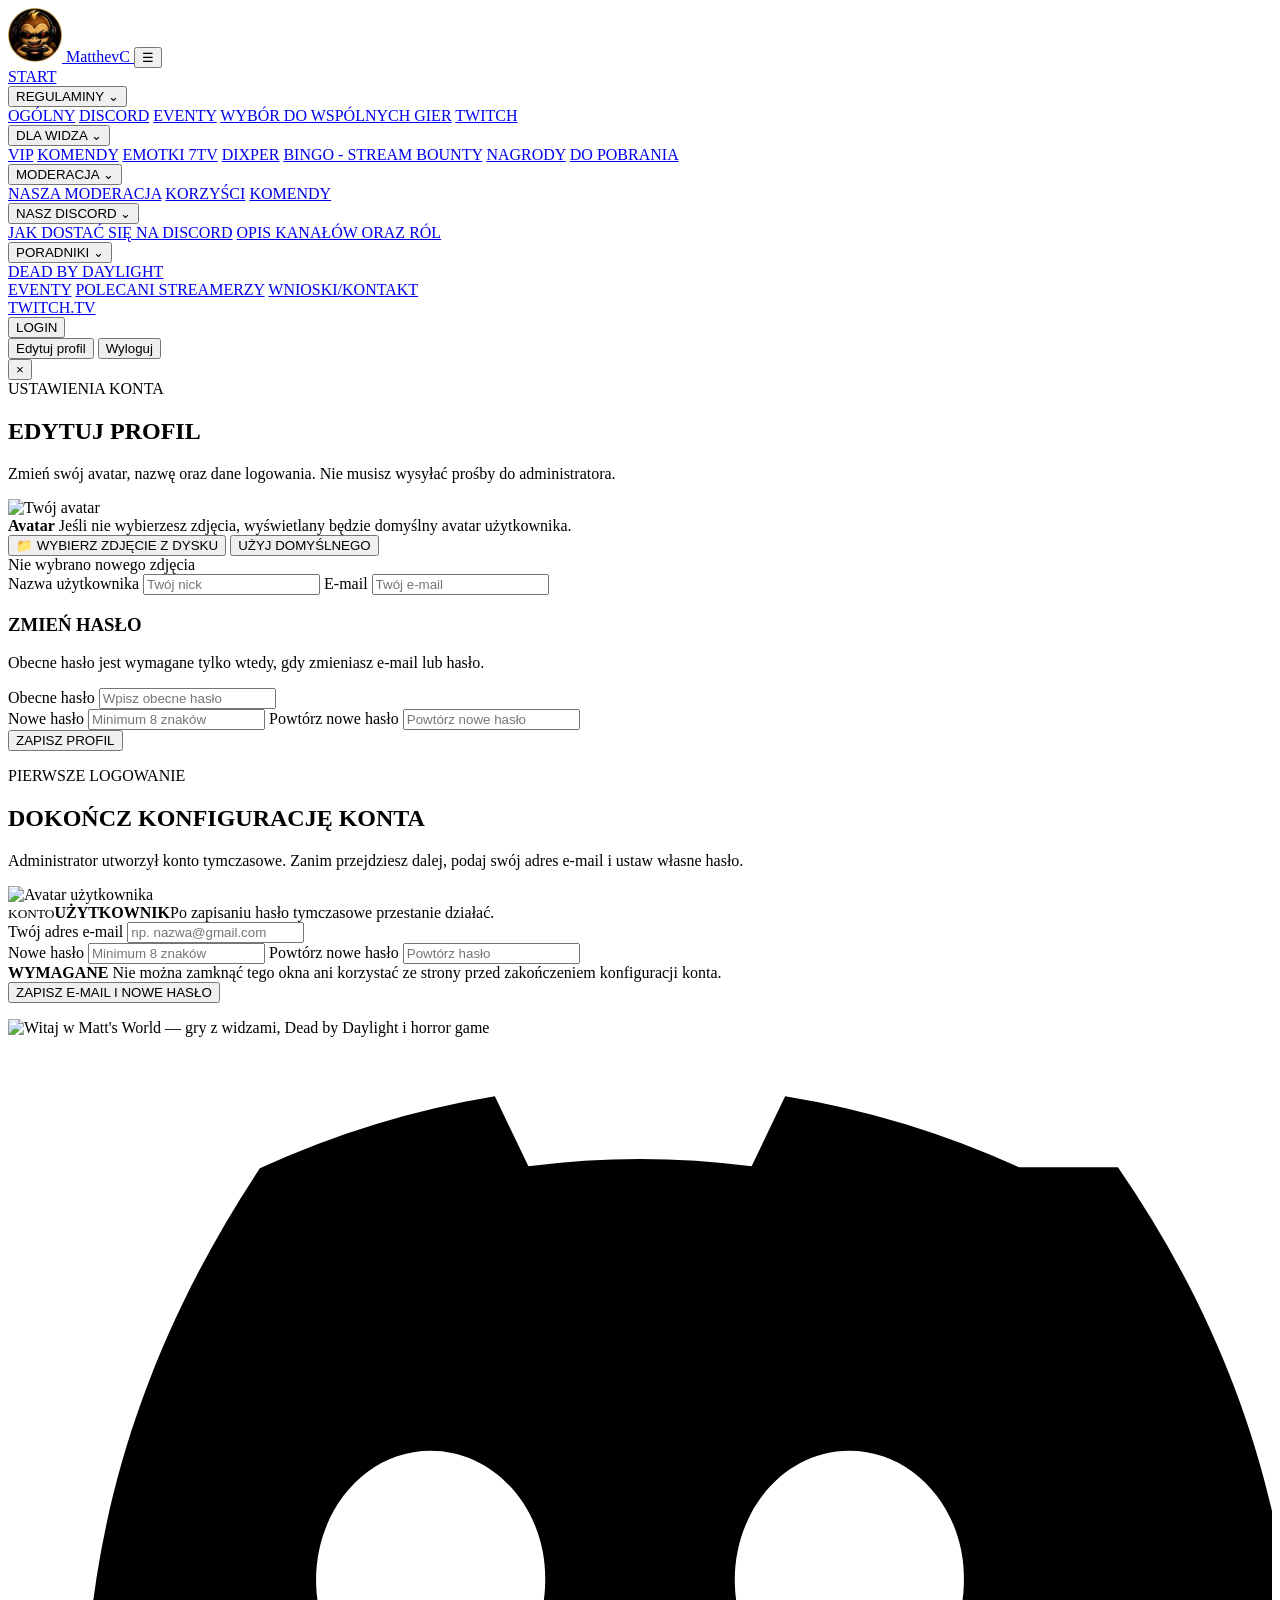
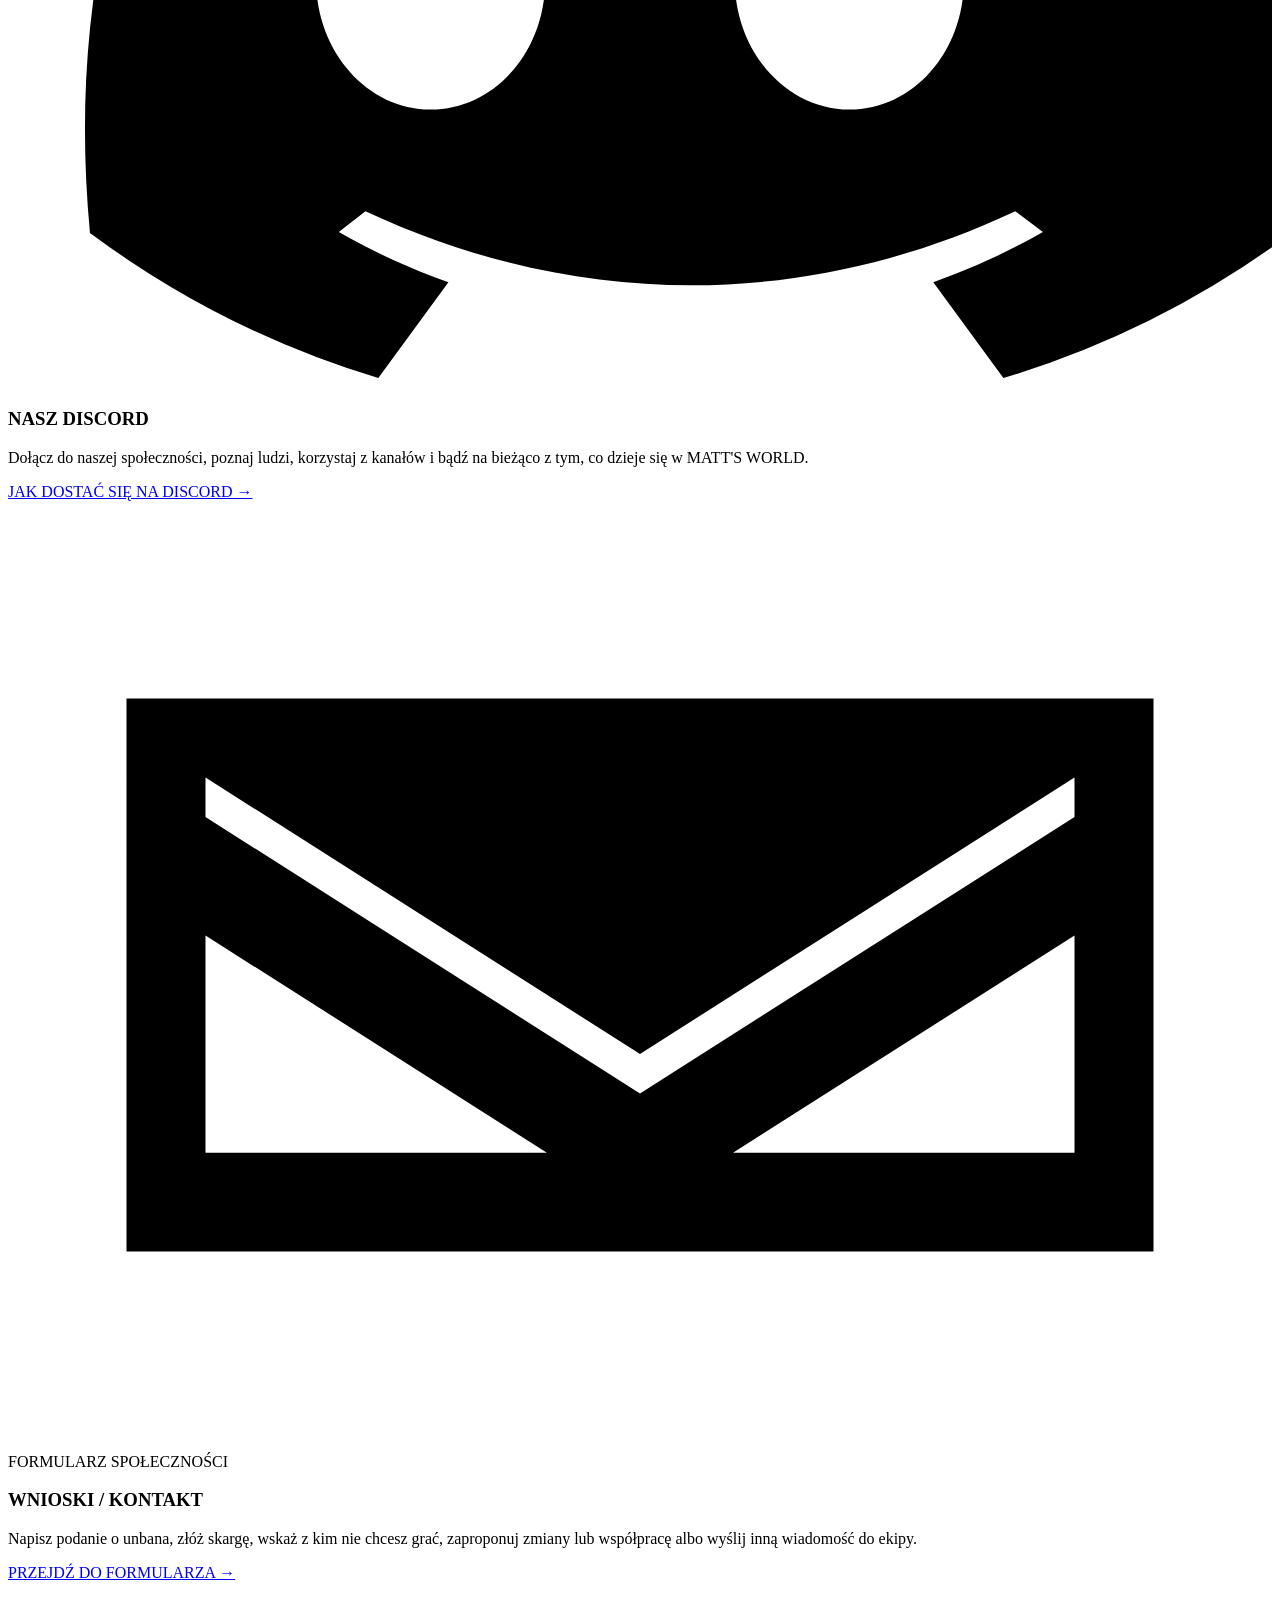
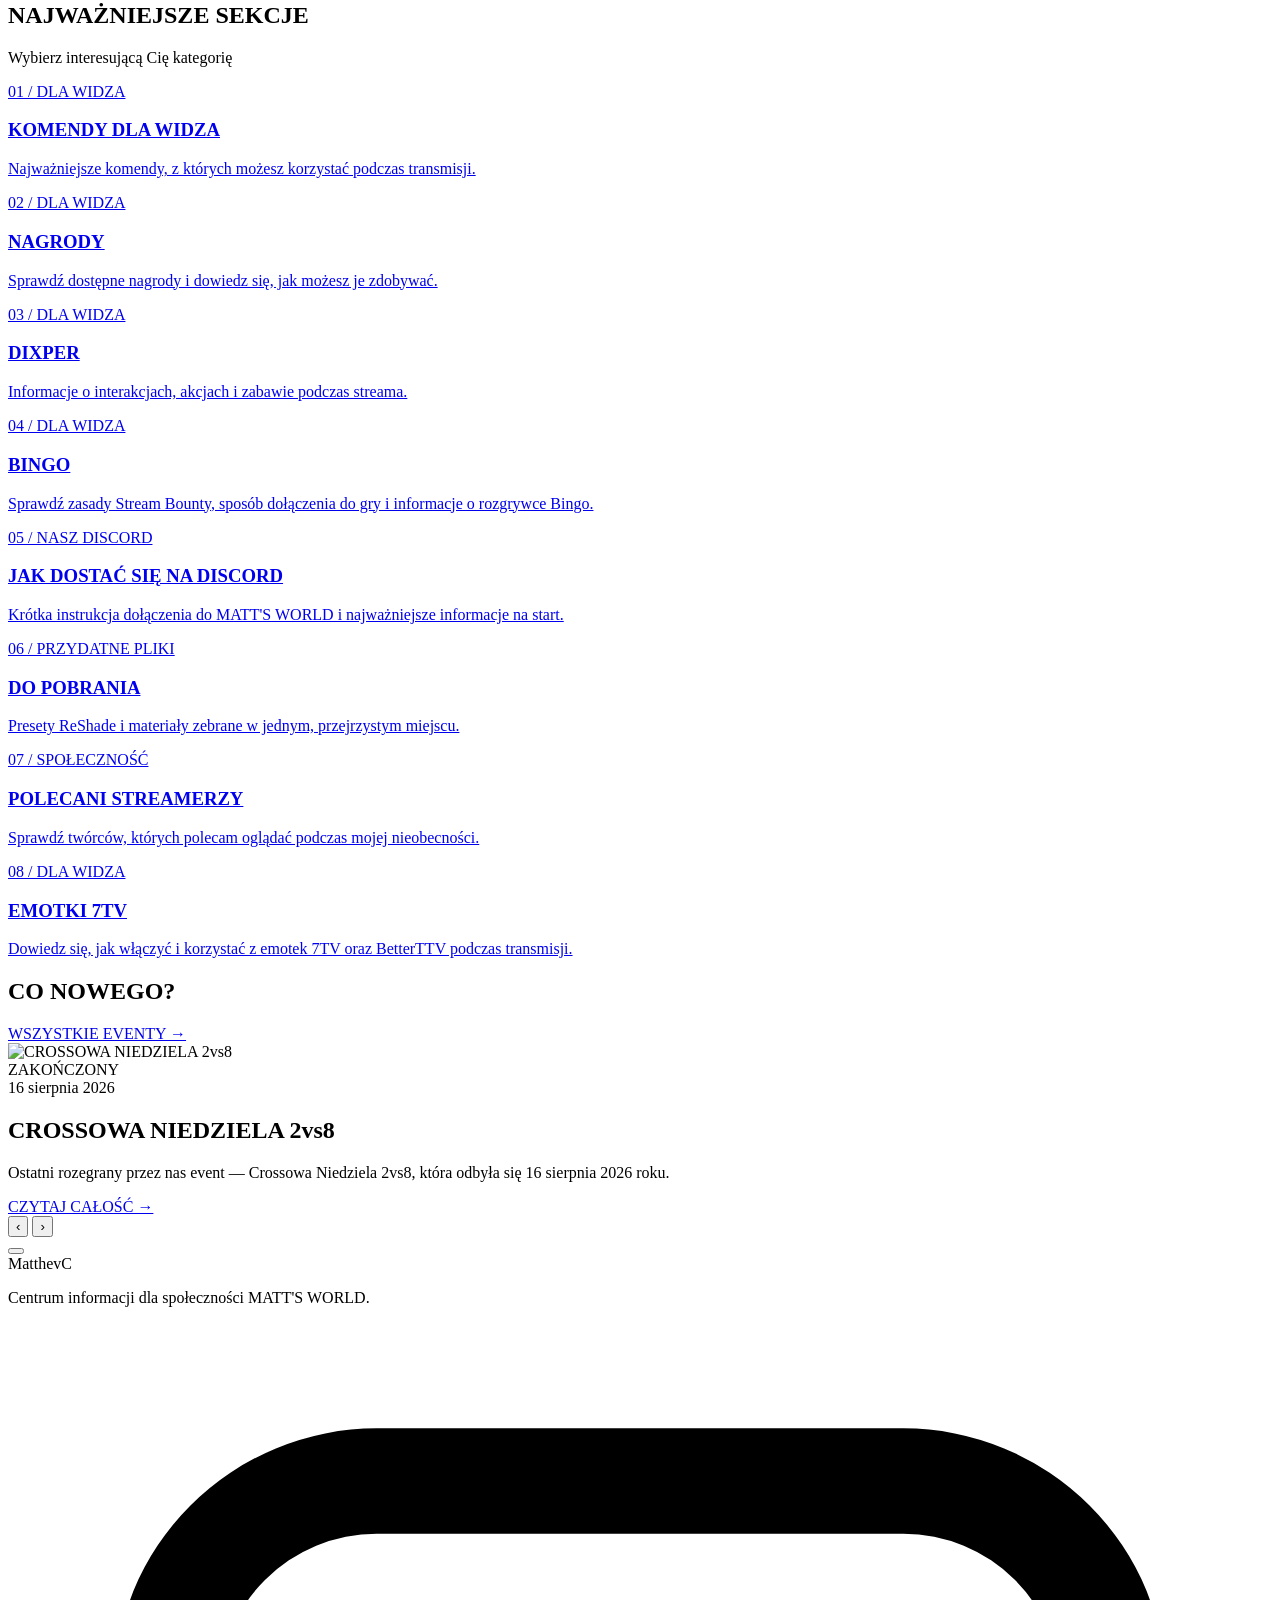
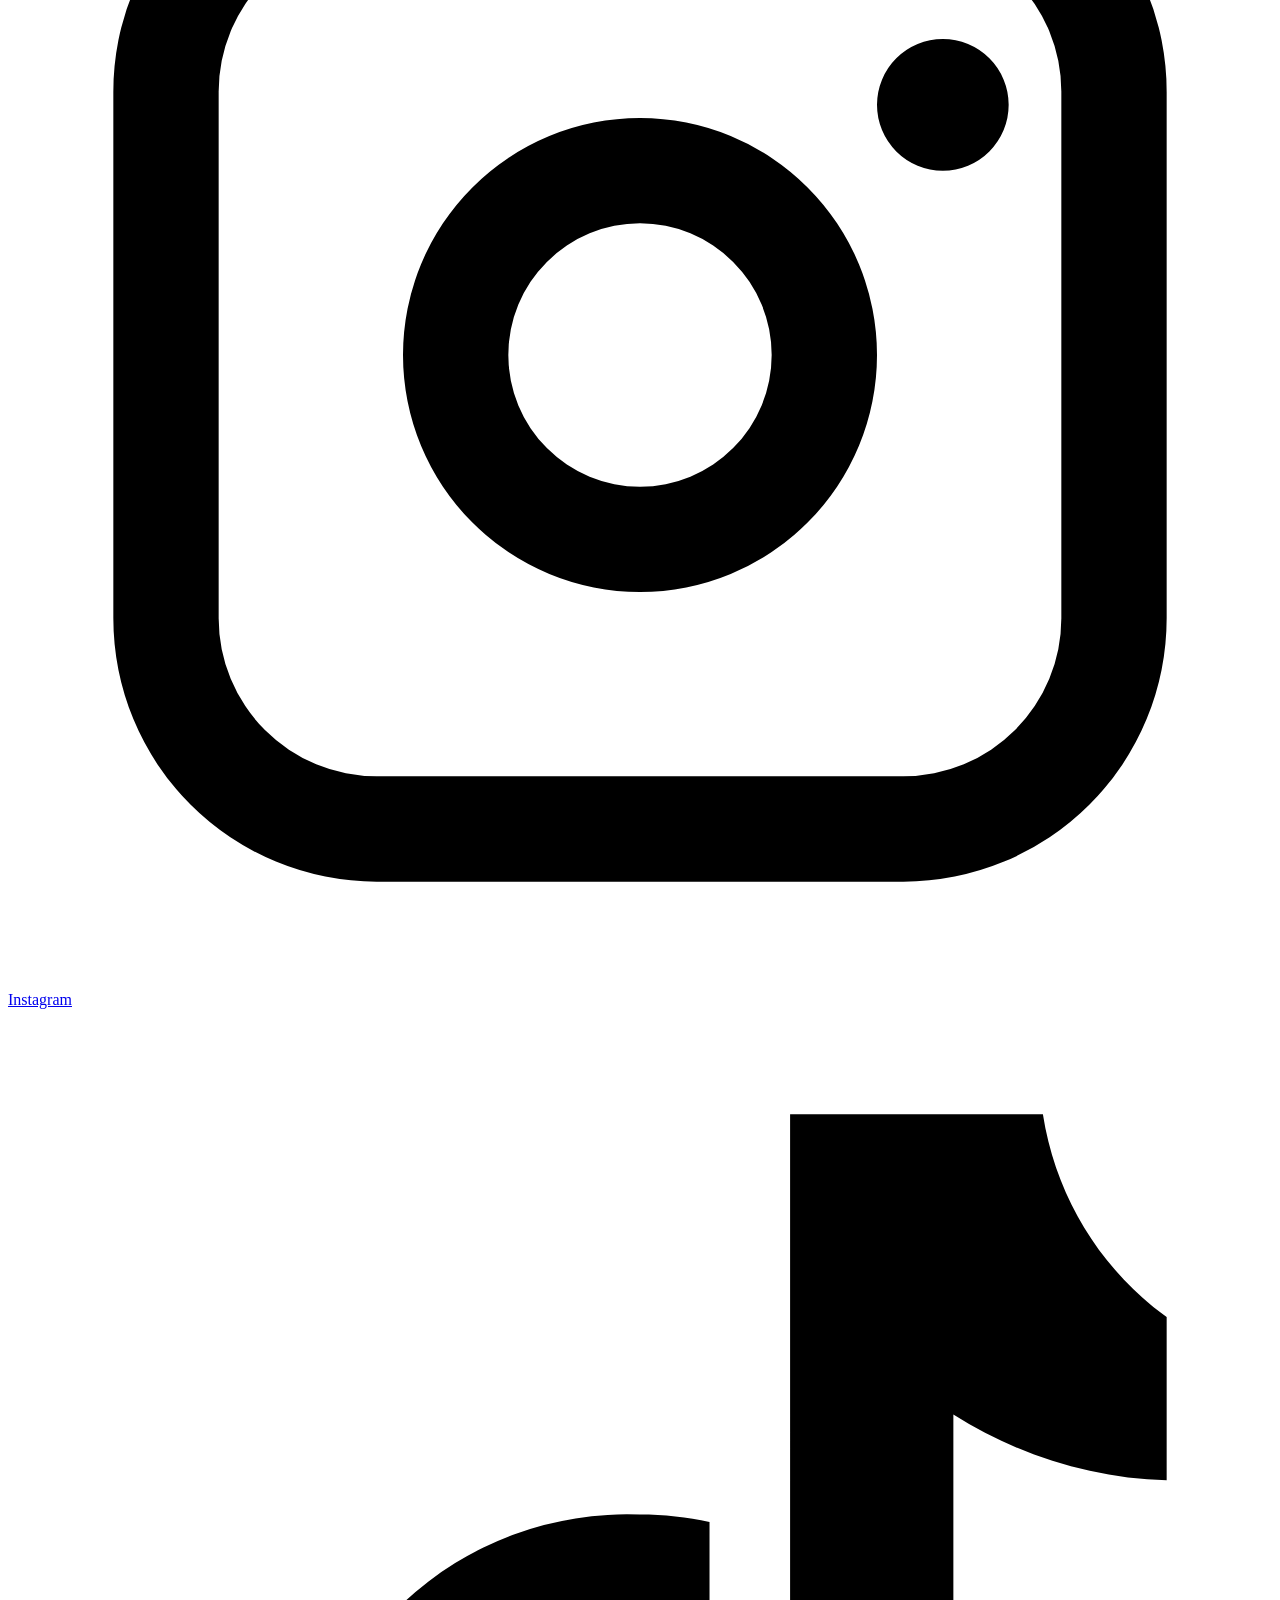
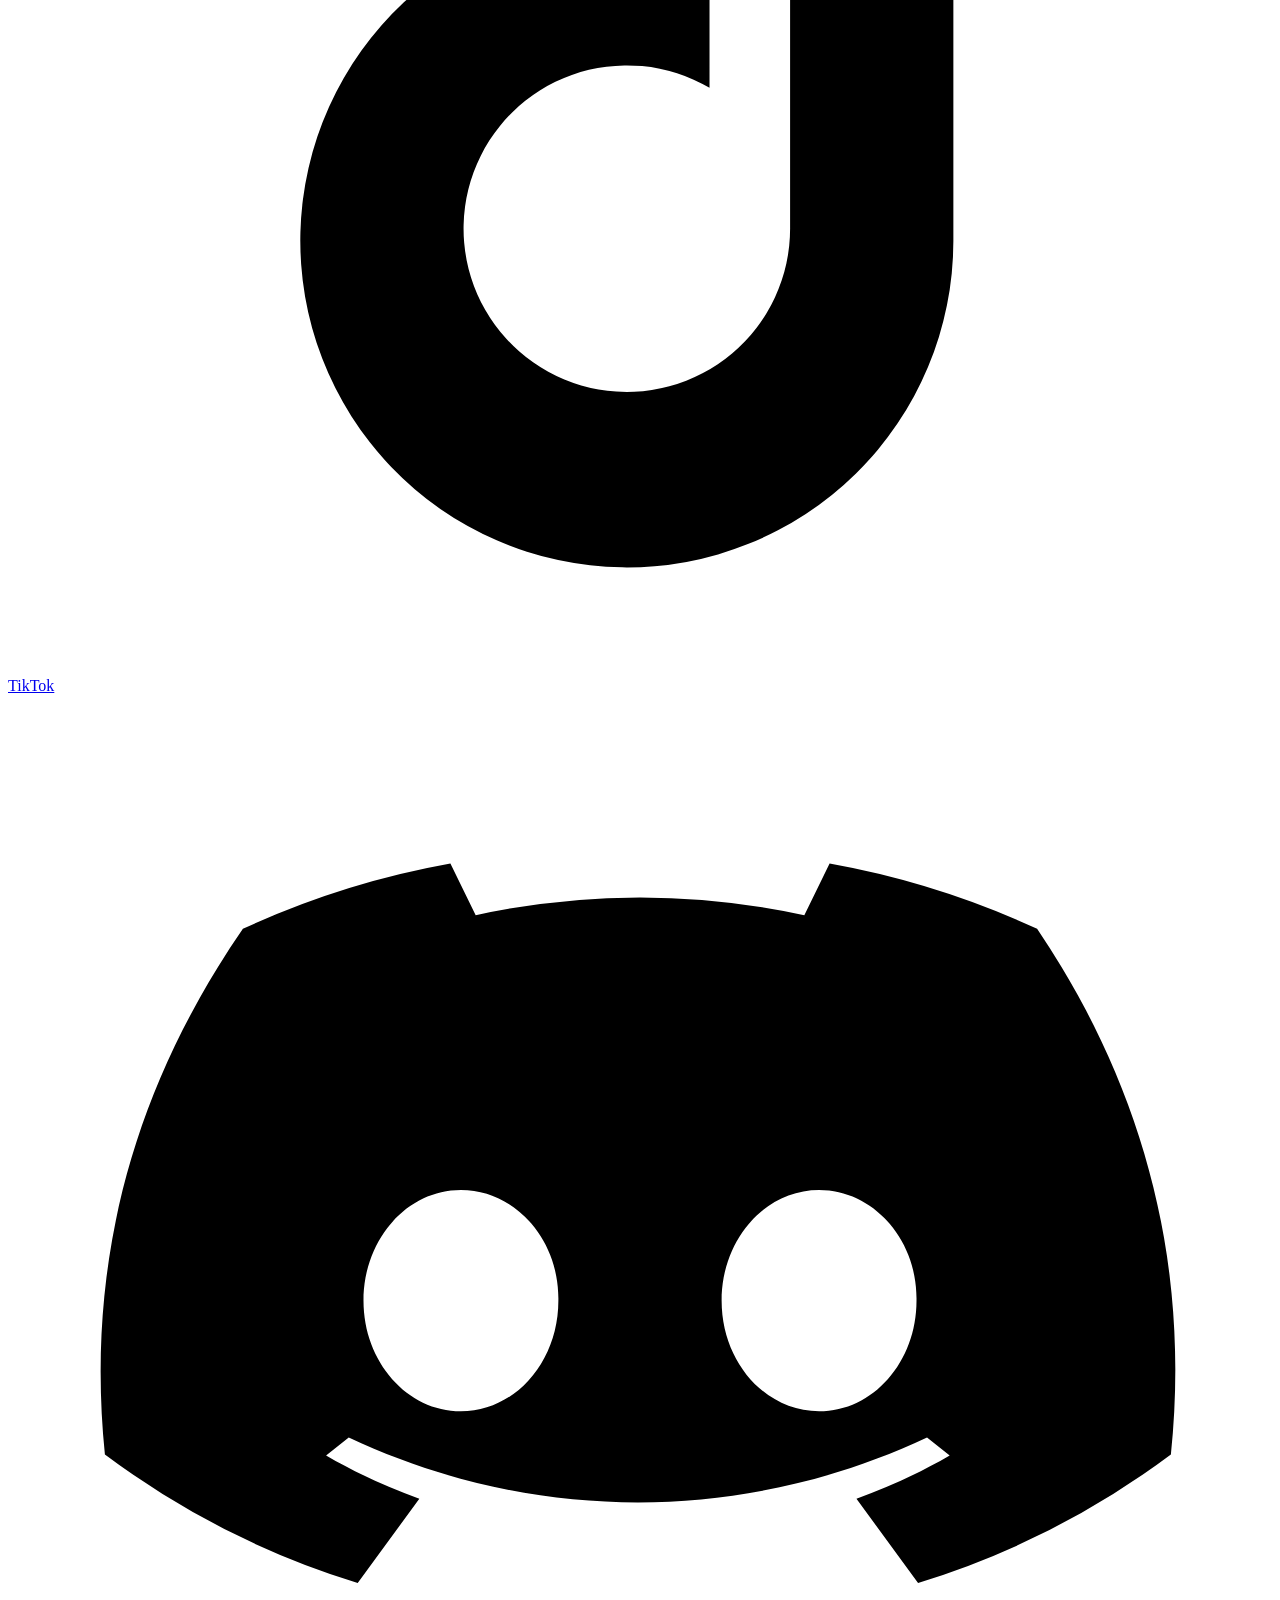
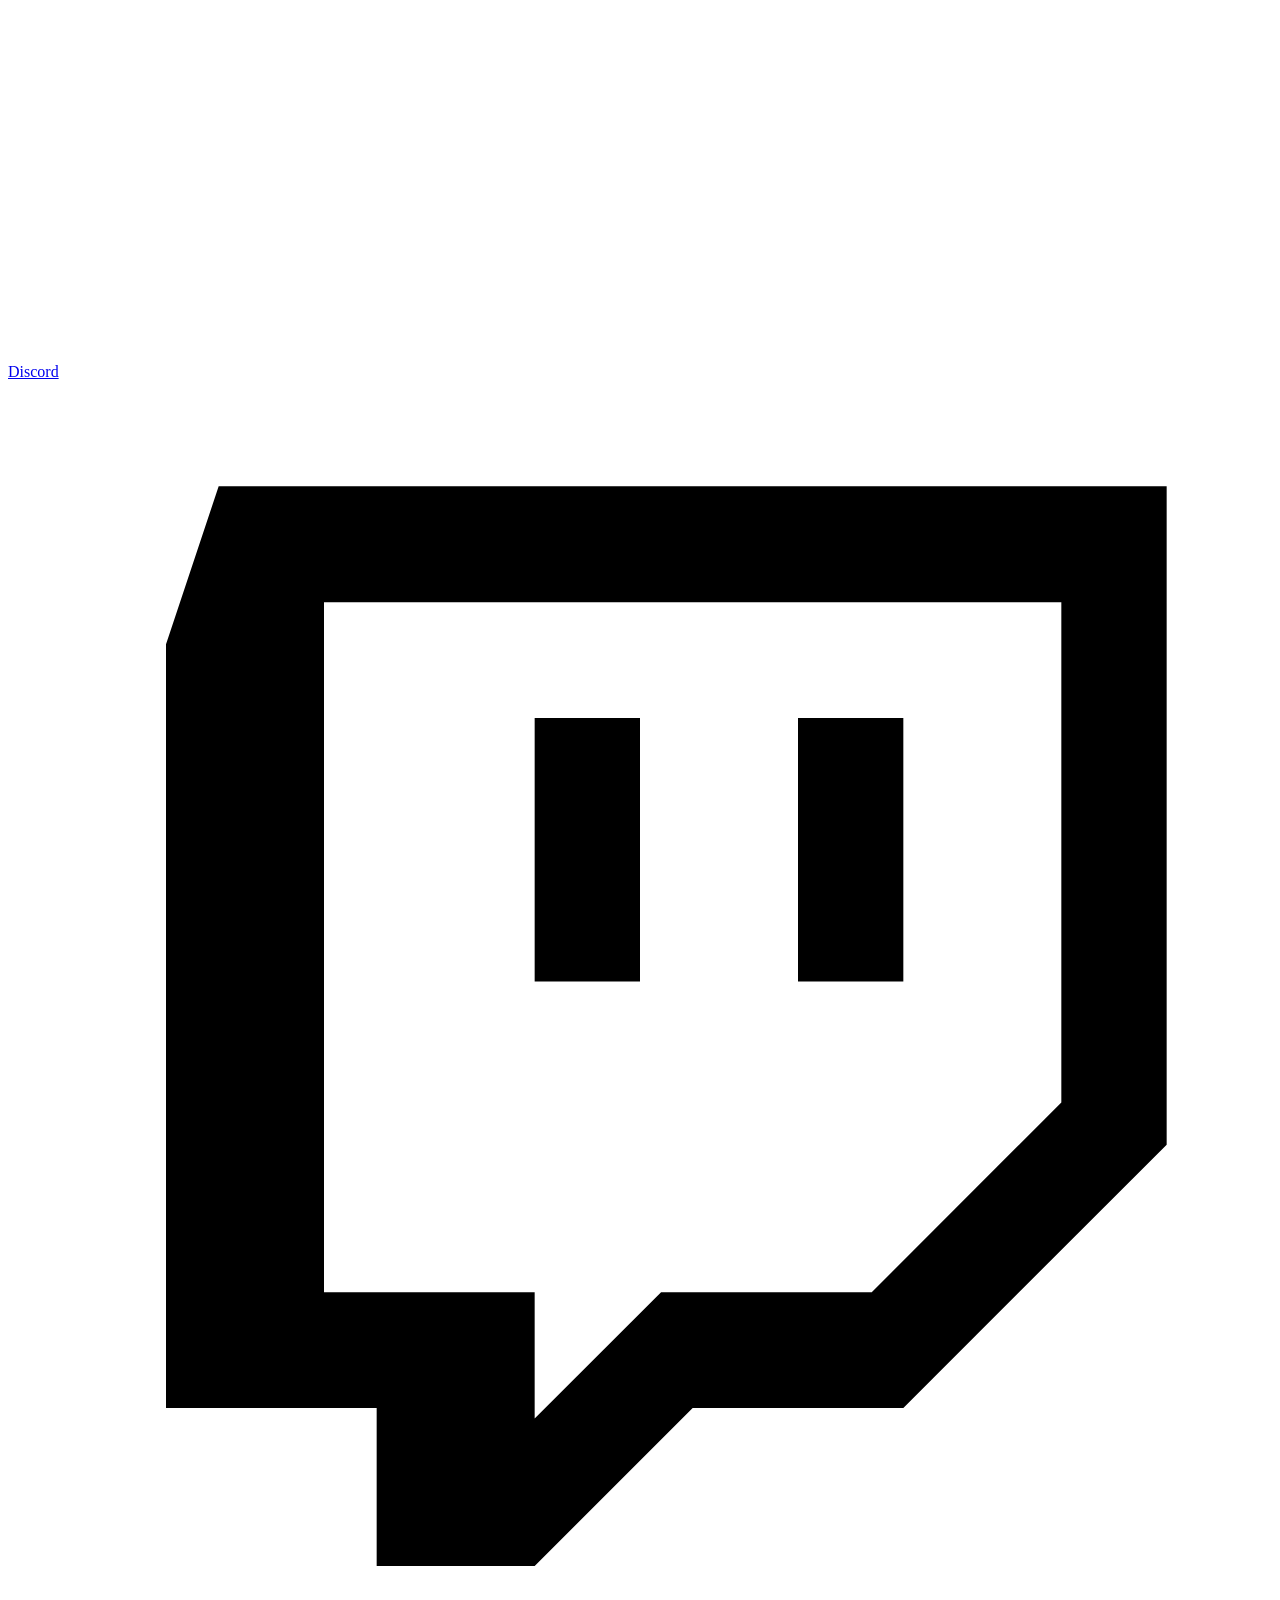
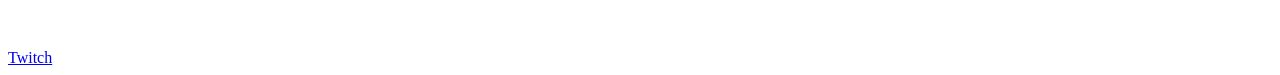
==== index.html @ 82b923d1 "Add files via upload" ====
<!doctype html>
<html lang="pl">
<head>
  <meta charset="utf-8">
  <meta name="viewport" content="width=device-width, initial-scale=1">
  <meta name="description" content="Oficjalna strona społeczności kanału Twitch. Regulaminy, komendy, VIP, moderacja, Discord i eventy.">
  <title>MatthevC — Centrum społeczności</title>
  <link rel="stylesheet" href="style.css?v=lobby-only-20261103">
<style>
/* MATT KONTAKT 2.3 — licznik nowych wniosków */
.matt-inbox-notification{display:inline-flex;align-items:center;justify-content:center;min-width:19px;height:19px;padding:0 5px;margin-left:7px;border-radius:99px;background:#ed303a;color:#fff;font-size:11px;font-weight:900;line-height:1;box-shadow:0 0 0 2px #161013;vertical-align:middle}
.matt-inbox-notification[hidden]{display:none!important}
[data-matt-suite-center]{position:relative}
</style>
</head>
<body>
  <header class="site-header">
    
    <div class="container header-inner">
      <a class="brand" href="#/">
        <span class="brand-logo-wrap"><img class="brand-logo" src="[data-uri]" alt="MatthevC" width="54" height="54"></span>
        <span class="brand-text">MatthevC</span>
      </a>

      <button class="mobile-menu-btn" id="mobile-menu-btn" aria-label="Otwórz menu">☰</button>

      <nav class="main-nav" id="main-nav">
        <a href="#/">START</a>

        <div class="nav-dropdown">
          <button>REGULAMINY <span>⌄</span></button>
          <div class="dropdown-menu">
            <a href="#/rules/general">OGÓLNY</a>
            <a href="#/rules/discord">DISCORD</a>
            <a href="#/rules/events">EVENTY</a>
            <a href="#/rules/game-picks">WYBÓR DO WSPÓLNYCH GIER</a>
            <a href="#/rules/twitch">TWITCH</a>
          </div>
        </div>

        <div class="nav-dropdown">
          <button>DLA WIDZA <span>⌄</span></button>
          <div class="dropdown-menu">
            <a href="#/viewer/vip">VIP</a>
            <a href="#/viewer/commands">KOMENDY</a>
            <a href="#/viewer/emotes7tv">EMOTKI 7TV</a>
            <a href="#/viewer/dixper">DIXPER</a>
            <a href="#/viewer/bingo">BINGO - STREAM BOUNTY</a>
            <a href="#/viewer/rewards">NAGRODY</a>
            <a href="#/viewer/downloads">DO POBRANIA</a>
          </div>
        </div>

        <div class="nav-dropdown">
          <button>MODERACJA <span>⌄</span></button>
          <div class="dropdown-menu">
            <a href="#/moderator/team">NASZA MODERACJA</a>
            <a href="#/moderator/benefits">KORZYŚCI</a>
            <a href="#/moderator/commands">KOMENDY</a>
          </div>
        </div>

        <div class="nav-dropdown">
          <button>NASZ DISCORD <span>⌄</span></button>
          <div class="dropdown-menu">
            <a href="#/discord/join">JAK DOSTAĆ SIĘ NA DISCORD</a>
            <a href="#/discord/channels">OPIS KANAŁÓW ORAZ RÓL</a>
          </div>
        </div>

        <div class="nav-dropdown">
          <button>PORADNIKI <span>⌄</span></button>
          <div class="dropdown-menu"><a href="#/guides/dbd">DEAD BY DAYLIGHT</a></div>
        </div>
        <a href="#/events">EVENTY</a>
        <a href="#/recommended">POLECANI STREAMERZY</a>
        <a href="#/contact">WNIOSKI/KONTAKT</a>

      </nav>

      <a class="header-cta" id="header-twitch-link" data-site-link="twitchUrl" href="#" target="_blank" rel="noopener"><img class="header-twitch-icon" src="pictures/social/twitch-mark.png" alt="" aria-hidden="true"><span>TWITCH.TV</span></a>
      <div class="header-spacer"></div>
      <div class="user-area">
          <button id="openLogin" class="header-login"><img id="headerUserAvatar" class="header-user-avatar" src="pictures/social/default-avatar.svg" alt="" hidden><span id="headerUserName">LOGIN</span></button>
          <div id="userMenu" class="user-menu">
            <a id="adminLink" style="display:none" href="admin/">Panel administratora</a>
            <button id="editProfileBtn">Edytuj profil</button>
            <button id="adminAuditLogsBtn" type="button" hidden>Logi zmian</button>
            <button id="adminDashboardBtn" type="button" hidden>Dashboard administratora</button>
            <button id="manageAccountsBtn" type="button" hidden>Zarządzaj kontami</button>
            <button id="logoutBtn">Wyloguj</button>
          </div>
        </div>
    </div>
  </header>

  
<div id="profileModal" class="profile-modal">
  <div class="profile-box profile-box-modern">
    <button id="closeProfile" class="profile-close" type="button">×</button>
    <div class="profile-heading">
      <div>
        <span class="profile-kicker">USTAWIENIA KONTA</span>
        <h2>EDYTUJ PROFIL</h2>
        <p>Zmień swój avatar, nazwę oraz dane logowania. Nie musisz wysyłać prośby do administratora.</p>
      </div>
    </div>

    <section class="profile-avatar-section">
      <img id="profileAvatarPreview" class="profile-avatar-preview" src="pictures/social/default-avatar.svg" alt="Twój avatar">
      <div class="profile-avatar-controls">
        <strong>Avatar</strong>
        <span class="profile-help">Jeśli nie wybierzesz zdjęcia, wyświetlany będzie domyślny avatar użytkownika.</span>
        <input id="profileAvatarFile" type="file" accept="image/jpeg,image/png,image/webp,image/gif" hidden>
        <div class="profile-avatar-buttons">
          <button id="profileAvatarPick" type="button" class="profile-secondary-btn">📁 WYBIERZ ZDJĘCIE Z DYSKU</button>
          <button id="profileAvatarRemove" type="button" class="profile-ghost-btn">UŻYJ DOMYŚLNEGO</button>
        </div>
        <span id="profileAvatarName" class="profile-file-name">Nie wybrano nowego zdjęcia</span>
      </div>
    </section>

    <div class="profile-form-grid">
      <label class="profile-field">Nazwa użytkownika
        <input id="profileNewNick" maxlength="32" autocomplete="nickname" placeholder="Twój nick">
      </label>
      <label class="profile-field">E-mail
        <input id="profileNewEmail" type="email" autocomplete="email" placeholder="Twój e-mail">
      </label>
    </div>

    <div class="profile-divider"></div>
    <h3 class="profile-section-title">ZMIEŃ HASŁO</h3>
    <p class="profile-help profile-help-block">Obecne hasło jest wymagane tylko wtedy, gdy zmieniasz e-mail lub hasło.</p>

    <label class="profile-field">Obecne hasło
      <input id="profileCurrentPassword" type="password" autocomplete="current-password" placeholder="Wpisz obecne hasło">
    </label>
    <div class="profile-form-grid">
      <label class="profile-field">Nowe hasło
        <input id="profileNewPassword" type="password" autocomplete="new-password" placeholder="Minimum 8 znaków">
      </label>
      <label class="profile-field">Powtórz nowe hasło
        <input id="profileNewPasswordRepeat" type="password" autocomplete="new-password" placeholder="Powtórz nowe hasło">
      </label>
    </div>

    <button id="saveProfile" class="profile-save-btn" type="button">ZAPISZ PROFIL</button>
    <p id="profileMsg" class="profile-message"></p>
  </div>
</div>

<div id="firstLoginSetupModal" class="profile-modal first-login-setup-modal" aria-hidden="true">
  <div class="profile-box profile-box-modern first-login-setup-box" role="dialog" aria-modal="true" aria-labelledby="firstLoginSetupTitle">
    <div class="profile-heading">
      <div>
        <span class="profile-kicker">PIERWSZE LOGOWANIE</span>
        <h2 id="firstLoginSetupTitle">DOKOŃCZ KONFIGURACJĘ KONTA</h2>
        <p>Administrator utworzył konto tymczasowe. Zanim przejdziesz dalej, podaj swój adres e-mail i ustaw własne hasło.</p>
      </div>
    </div>
    <div class="first-login-user-card">
      <img id="firstLoginAvatar" src="pictures/social/default-avatar.svg" alt="Avatar użytkownika">
      <div><small>KONTO</small><strong id="firstLoginUsername">UŻYTKOWNIK</strong><span>Po zapisaniu hasło tymczasowe przestanie działać.</span></div>
    </div>
    <label class="profile-field">Twój adres e-mail
      <input id="firstLoginEmail" type="email" autocomplete="email" placeholder="np. nazwa@gmail.com">
    </label>
    <div class="profile-form-grid">
      <label class="profile-field">Nowe hasło
        <input id="firstLoginPassword" type="password" autocomplete="new-password" placeholder="Minimum 8 znaków">
      </label>
      <label class="profile-field">Powtórz nowe hasło
        <input id="firstLoginPasswordRepeat" type="password" autocomplete="new-password" placeholder="Powtórz hasło">
      </label>
    </div>
    <div class="first-login-security-note">
      <strong>WYMAGANE</strong>
      <span>Nie można zamknąć tego okna ani korzystać ze strony przed zakończeniem konfiguracji konta.</span>
    </div>
    <button id="firstLoginSave" class="profile-save-btn" type="button">ZAPISZ E-MAIL I NOWE HASŁO</button>
    <p id="firstLoginMsg" class="profile-message"></p>
  </div>
</div>

  <main id="app"></main>

  <footer class="site-footer">
    <div class="container footer-inner">
      <div>
        <div class="footer-brand">MatthevC</div>
        <p>Centrum informacji dla społeczności MATT'S WORLD.</p>
      </div>
      <div class="footer-links">
        <a class="social-link" id="footer-instagram-link" data-site-link="instagramUrl" href="https://www.instagram.com/matthevc/" target="_blank" rel="noopener" aria-label="Instagram">
          <svg class="social-icon" viewBox="0 0 24 24" aria-hidden="true"><path d="M7 2h10a5 5 0 0 1 5 5v10a5 5 0 0 1-5 5H7a5 5 0 0 1-5-5V7a5 5 0 0 1 5-5Zm0 2a3 3 0 0 0-3 3v10a3 3 0 0 0 3 3h10a3 3 0 0 0 3-3V7a3 3 0 0 0-3-3H7Zm5 3.5A4.5 4.5 0 1 1 7.5 12 4.5 4.5 0 0 1 12 7.5Zm0 2A2.5 2.5 0 1 0 14.5 12 2.5 2.5 0 0 0 12 9.5ZM17.75 6a1.25 1.25 0 1 1-1.25 1.25A1.25 1.25 0 0 1 17.75 6Z"/></svg>
          <span>Instagram</span>
        </a>
        <a class="social-link" id="footer-tiktok-link" data-site-link="tiktokUrl" href="https://www.tiktok.com/@matthevc" target="_blank" rel="noopener" aria-label="TikTok">
          <svg class="social-icon" viewBox="0 0 24 24" aria-hidden="true"><path d="M16.6 2h3.05c.25 1.6 1.12 2.96 2.35 3.85v3.1c-1.43-.04-2.83-.48-4.05-1.25v8.1A6.2 6.2 0 1 1 12 9.6c.45 0 .9.05 1.32.14v3.15a3.1 3.1 0 1 0 1.53 2.66V2h1.75Z"/></svg>
          <span>TikTok</span>
        </a>
        <a class="social-link" id="footer-discord-link" data-site-link="discordUrl" href="#" target="_blank" rel="noopener" aria-label="Discord">
          <svg class="social-icon" viewBox="0 0 24 24" aria-hidden="true"><path d="M19.54 4.44A16.2 16.2 0 0 0 15.6 3.2l-.48.98a14.8 14.8 0 0 0-6.24 0L8.4 3.2a16.2 16.2 0 0 0-3.94 1.24C2.2 7.72 1.5 11.1 1.84 14.42a15.7 15.7 0 0 0 4.8 2.44l1.17-1.6c-.63-.23-1.22-.5-1.77-.82l.43-.34c3.5 1.64 7.48 1.64 10.98 0l.43.34c-.55.32-1.14.59-1.77.82l1.17 1.6a15.7 15.7 0 0 0 4.8-2.44c.4-3.84-.65-7.19-2.54-9.98ZM8.6 13.6c-1.02 0-1.85-.94-1.85-2.1s.82-2.1 1.85-2.1 1.87.94 1.85 2.1c0 1.16-.82 2.1-1.85 2.1Zm6.8 0c-1.02 0-1.85-.94-1.85-2.1s.82-2.1 1.85-2.1 1.87.94 1.85 2.1c0 1.16-.82 2.1-1.85 2.1Z"/></svg>
          <span>Discord</span>
        </a>
        <a class="social-link" id="footer-twitch-link" data-site-link="twitchUrl" href="#" target="_blank" rel="noopener" aria-label="Twitch">
          <svg class="social-icon" viewBox="0 0 24 24" aria-hidden="true"><path d="M4 2h18v12.5l-5 5h-4l-3 3H7v-3H3V5l1-3Zm2 2.2v13.1h4v2.4l2.4-2.4h4l3.6-3.6V4.2H6Zm4 2.2h2v5h-2v-5Zm5 0h2v5h-2v-5Z"/></svg>
          <span>Twitch</span>
        </a>
      </div>
    </div>
  </footer>

  <script src="config.js?v=9"></script>
  <script src="https://cdn.jsdelivr.net/npm/@supabase/supabase-js@2"></script>
<script src="supabase.js"></script>
<script src="cms.js?v=36"></script>
<script src="studio-blocks.js?v=45"></script>
<link rel="stylesheet" href="studio-visual.css?v=50">
<script src="studio-visual.js?v=51"></script>
<script src="rewards-supabase.js?v=6-opt"></script>
<link rel="stylesheet" href="dbd.css?v=graphite-red-20261109">
<script src="dbd.js?v=hero-trivia-20261109"></script>
<script src="app.js?v=106-proofread"></script>
<script src="auth-ui.js?v=35"></script>
<script src="lobby-config.js?v=1"></script>
<script src="lobby-panel.js?v=7"></script>
<script>
(function(){
  let loaded = false;
  function loadStaffTools(event){
    const role = event?.detail?.role || window.currentUserRole || 'guest';
    if (loaded || (role !== 'admin' && role !== 'moderator')) return;
    loaded = true;
    ['cms-admin.js?v=40-proofread','cms-suite.js?v=proofread-20261109'].forEach(function(src){
      const script = document.createElement('script');
      script.src = src;
      script.defer = true;
      document.body.appendChild(script);
    });
  }
  window.addEventListener('matt-auth-change', loadStaffTools);
  if (window.currentUserRole === 'admin' || window.currentUserRole === 'moderator') loadStaffTools();
})();
</script>

<div id="loginModal" class="login-overlay" style="display:none">
<div class="login-modal">
<button id="closeLogin" class="login-close">×</button>
<h2>LOGIN</h2>
<p>Zaloguj się swoim nickiem</p>
<input id="loginNick" placeholder="Twój Nick">
<input id="loginPass" type="password" placeholder="Hasło">
<button id="loginBtn" class="login-submit">ZALOGUJ</button>
<button id="forgotPass" class="forgot-btn">Zapomniałeś hasła?</button>
<p id="loginMsg"></p>
<div id="resetBox" style="display:none">
<input id="resetEmail" type="email" placeholder="E-mail przypisany do konta">
<p id="resetQuestion"></p>
<input id="resetAnswer" placeholder="Odpowiedź">
<button id="resetSend" class="login-submit">WYŚLIJ RESET HASŁA</button>
</div>
</div></div>

<div id="idleLogoutModal" class="login-overlay" style="display:none">
 <div class="login-modal idle-warning">
  <h2>Brak aktywności</h2>
  <p>Zostaniesz wylogowany za:</p>
  <h1><span id="idleCounter">60</span>s</h1>
  <button id="stayLoggedBtn" class="login-submit">POZOSTAJĘ ZALOGOWANY</button>
 </div>
</div>

</body>
</html>
---- dbd.css ----
.dbd-guide{padding-top:36px;padding-bottom:64px;color:#f1edf3}.dbd-hero{padding:48px 36px;border:1px solid #87191e;border-radius:18px;background:radial-gradient(ellipse at 80% 15%,#87191e 0%,transparent 55%),linear-gradient(125deg,#151515,#0e0e0e)}.dbd-hero>span{font-size:12px;letter-spacing:.2em;color:#ff333a;font-weight:800}.dbd-hero h1{font-size:clamp(32px,5vw,64px);line-height:1.1;margin:15px 0}.dbd-hero em{font-style:normal;color:#ff333a}.dbd-hero p{max-width:670px;color:#d6c9d0;font-size:17px}.dbd-toc{display:flex;gap:8px;flex-wrap:wrap;margin:22px 0 30px}.dbd-toc a{border:1px solid #87191e;background:#1c1c1c;border-radius:8px;color:#ffffff;padding:10px 13px;font-size:12px;font-weight:800;text-decoration:none}.dbd-toc a:hover,.dbd-button:hover{background:#a11b20;color:white}.dbd-panel{margin:22px 0;padding:28px;border:1px solid #373737;border-radius:14px;background:#151515}.dbd-panel>h2{font-size:clamp(22px,3vw,30px);margin:0 0 20px;color:#ffffff;border-bottom:1px solid #373737;padding-bottom:15px}.dbd-panel h3{font-size:20px;color:#ff333a;margin:0 0 12px}.dbd-panel h4{margin:0 0 7px;color:white}.dbd-panel p{line-height:1.7;color:#e1d9de}.dbd-sub{padding:20px 0;border-bottom:1px solid #363636}.dbd-sub:last-child{border-bottom:0}.dbd-button{display:inline-block;margin:10px 0;padding:13px 20px;background:#87191e;border:1px solid #c42127;color:white!important;text-decoration:none;border-radius:8px;font-weight:800;font-size:13px}.dbd-buildgrid{display:grid;grid-template-columns:repeat(auto-fit,minmax(230px,1fr));gap:15px;margin:18px 0}.dbd-build{border:1px solid #373737;background:#1b1b1b;border-radius:12px;padding:14px}.dbd-build img{display:block;object-fit:contain;max-width:100%;width:100%;height:195px;border-radius:8px;background:#1a1a1a}.dbd-build p{font-size:13px;margin:0}.dbd-perknotes{display:grid;grid-template-columns:repeat(auto-fit,minmax(230px,1fr));gap:8px}.dbd-perknotes p{padding:12px;background:#1e1e1e;border-radius:8px;margin:0}.dbd-note{background:#252525;padding:14px;border-left:3px solid #e92e35;border-radius:4px;font-size:14px}.dbd-bp-img img{width:100%;max-width:840px;border-radius:8px}.dbd-two{display:grid;grid-template-columns:repeat(auto-fit,minmax(250px,1fr));gap:16px}.dbd-two>div{background:#1e1e1e;border:1px solid #373737;border-radius:10px;padding:18px}.dbd-clock-tools{display:flex;gap:10px;align-items:end;flex-wrap:wrap;margin:20px 0}.dbd-clock-tools label{display:flex;flex-direction:column;gap:6px;flex:1;min-width:210px}.dbd-clock-tools select,.dbd-clock-tools button{padding:11px;background:#232323;color:white;border:1px solid #8b191e;border-radius:8px;max-width:100%}.dbd-clock-tools button{cursor:pointer}.dbd-clock-layout{display:grid;grid-template-columns:minmax(240px,430px) 1fr;gap:28px;align-items:center}.dbd-clock-face{position:relative;aspect-ratio:1;background:radial-gradient(circle,#2a2a2a,#171717 70%);border:5px solid #9d1a1f;border-radius:50%;box-shadow:0 0 40px #87191e30,inset 0 0 35px #000000}.dbd-clock-ring{position:absolute;inset:0}.dbd-hour{position:absolute;transform:translate(-50%,-50%);display:grid;place-items:center;width:33px;height:33px;border-radius:50%;background:#d2232a;color:white;font-weight:900;font-size:14px}.dbd-clock-center{position:absolute;top:50%;left:50%;transform:translate(-50%,-50%);max-width:60%;font-size:15px;font-weight:800;text-align:center}.dbd-guide-footer{padding:24px;text-align:center;color:#aaaaaa;font-size:12px}@media(max-width:700px){.dbd-hero{padding:27px 20px}.dbd-panel{padding:18px}.dbd-clock-layout{grid-template-columns:1fr}.dbd-clock-face{max-width:420px;width:100%;margin:auto}}

/* Zestawy perków jako osobne elementy zamiast pełnych screenshotów. */
.dbd-perk-set{display:grid;grid-template-columns:repeat(4,minmax(0,1fr));gap:8px;align-items:start;margin:18px 0}.dbd-perk-item{display:flex;flex-direction:column;align-items:center;gap:6px;min-width:0}.dbd-perk-item img{display:block;width:100%;height:auto;max-width:105px;aspect-ratio:1;object-fit:contain;background:none;border-radius:0;filter:drop-shadow(0 3px 5px #00000088)}.dbd-perk-item span{font-size:10px;font-weight:800;letter-spacing:.06em;color:#cb2228}.dbd-build{min-width:0}.dbd-build h4{font-size:16px}.dbd-buildgrid{grid-template-columns:repeat(auto-fit,minmax(290px,1fr))}@media(max-width:420px){.dbd-perk-set{gap:2px}.dbd-perk-item span{font-size:9px}}

/* Zewnętrzne ikony perków — osobne responsywne karty */
.dbd-perk-item{background:#232323;border:1px solid #87191e;border-radius:10px;padding:9px 5px;gap:5px;text-align:center}.dbd-perk-item a{display:block;width:100%;min-height:76px;text-decoration:none;color:#ffffff}.dbd-perk-item img{max-width:90px;height:90px;margin:0 auto;object-fit:contain}.dbd-perk-item strong{font-size:11px;line-height:1.3;color:#ffffff;overflow-wrap:anywhere}.dbd-perk-item span{font-size:10px;letter-spacing:0;color:#ff333a;overflow-wrap:anywhere}.dbd-perk-item small{font-size:10px;line-height:1.4;color:#d7c9d1;overflow-wrap:anywhere}.dbd-perk-fallback{min-height:85px;place-items:center;padding:5px;background:#343434;border-radius:6px}.dbd-buildgrid{grid-template-columns:repeat(auto-fit,minmax(min(100%,350px),1fr))}.dbd-build{padding:12px}.dbd-perk-set{gap:5px}@media(max-width:520px){.dbd-perk-item{padding:5px 2px}.dbd-perk-item img{height:60px}.dbd-perk-item a{min-height:60px}.dbd-perk-item small{font-size:9px}.dbd-perk-item strong{font-size:10px}}

/* MATT'S WORLD · PORADNIKI 2.0 — czytelność, kontrast i spójne akcenty */
.dbd-guide{max-width:1180px!important;margin-inline:auto;padding-top:32px;color:#f5f3f5;font-size:15px}
.dbd-hero{padding:36px 40px;border:1px solid #373737;border-radius:14px;background:linear-gradient(112deg,#141414 0%,#191919 75%,#1d1d1d 100%);box-shadow:0 14px 35px #00000044}
.dbd-hero h1{font-size:clamp(32px,4vw,52px);line-height:1.12;letter-spacing:-.03em;margin:12px 0}
.dbd-hero p{font-size:16px;line-height:1.65;color:#e5dfe4}
.dbd-toc{gap:9px;margin:20px 0 24px}
.dbd-toc a{font-size:12px;padding:11px 15px;background:#1d1d1d;border-color:#373737;border-radius:7px}
.dbd-toc a:hover,.dbd-toc a:focus-visible{background:#9b1a1f;border-color:#e02c33}
.dbd-panel{padding:30px 32px;margin:18px 0;border-radius:12px;background:#19171e;border:1px solid #363636;box-shadow:0 7px 24px #00000022}
.dbd-panel>h2{font-size:clamp(22px,2.4vw,27px);padding-bottom:16px;border-bottom:1px solid #373737}
.dbd-panel h3{font-size:19px;color:#ff333a}
.dbd-panel p{color:#e7e1e6;line-height:1.75;font-size:15px}
.dbd-sub{padding:24px 0;border-color:#373737}
.dbd-buildgrid{display:grid;grid-template-columns:1fr;gap:18px;margin:18px 0 24px}
.dbd-build{background:#1e1e1e;border:1px solid #373737;border-radius:12px;padding:20px 22px}
.dbd-build-head{display:flex;align-items:center;justify-content:space-between;gap:12px;border-bottom:1px solid #373737;padding-bottom:13px}
.dbd-build-head h4{font-size:19px;line-height:1.35;margin:0}
.dbd-build-head>span{font-size:11px;font-weight:800;letter-spacing:.12em;color:#e52d34;background:#303030;border:1px solid #87191e;border-radius:6px;padding:7px 10px;white-space:nowrap}
.dbd-perk-set{display:grid;grid-template-columns:repeat(4,minmax(0,1fr));gap:14px;margin:20px 0 14px}
.dbd-perk-item{display:flex;align-items:stretch;text-align:center;gap:0;padding:0;border:1px solid #373737;background:#232323;border-radius:10px;overflow:hidden}
.dbd-perk-image{display:flex!important;align-items:center;justify-content:center;width:100%;min-height:140px!important;padding:12px 8px;background:linear-gradient(145deg,#373737,#282828);border-bottom:1px solid #373737}
.dbd-perk-item img{display:block;max-width:118px;width:100%;height:116px!important;object-fit:contain;filter:drop-shadow(0 3px 5px #00000066)}
.dbd-perk-copy{display:flex;flex-direction:column;gap:7px;padding:14px 12px 16px;flex:1}
.dbd-perk-copy strong{font-size:15px;line-height:1.35;color:#ffffff;overflow-wrap:break-word}
.dbd-perk-copy>span{font-size:13px;color:#ff333a;line-height:1.35;font-weight:600}
.dbd-perk-copy>small{font-size:13px;line-height:1.55;color:#e1d9e0;font-weight:400}
.dbd-perk-fallback{display:none;flex-direction:column;align-items:center;justify-content:center;gap:8px;font-size:32px;color:#f63138;min-height:110px}
.dbd-perk-fallback small{font-size:12px;line-height:1.3;color:#ffffff}
.dbd-build-summary{font-size:14px!important;margin:8px 0 0!important;color:#bfb3be!important}
.dbd-perknotes p{background:#222222;border:1px solid #373737;padding:16px}
.dbd-note{background:#232323;border-left:4px solid #ef2f36;padding:17px}
.dbd-button{background:#94191e;border-color:#bb1f25;padding:13px 19px}
.dbd-two>div{background:#222222;border-color:#373737}
@media(max-width:850px){.dbd-perk-set{grid-template-columns:repeat(2,minmax(0,1fr))}.dbd-guide{padding-inline:14px}.dbd-panel{padding:22px}}
@media(max-width:480px){.dbd-hero{padding:26px 22px}.dbd-panel{padding:19px 16px}.dbd-build{padding:15px 12px}.dbd-perk-set{gap:9px}.dbd-perk-image{min-height:110px!important}.dbd-perk-item img{height:90px!important}.dbd-perk-copy{padding:12px 9px}.dbd-perk-copy strong{font-size:13px}.dbd-perk-copy>span{font-size:12px}.dbd-perk-copy>small{font-size:12px}.dbd-build-head h4{font-size:16px}}

/* Nawigacja poradnika: wyłącznie wybrana podkategoria */
.dbd-category-menu{display:grid;grid-template-columns:repeat(2,minmax(0,1fr));gap:14px;margin:28px 0 32px}
.dbd-category-tile{display:flex;align-items:center;gap:16px;width:100%;min-height:112px;text-align:left;cursor:pointer;background:#1a1a1a;border:1px solid #373737;border-radius:12px;padding:20px;color:#f7f4f7;transition:background .18s,border-color .18s,transform .18s}
.dbd-category-tile:hover,.dbd-category-tile:focus-visible{background:#212121;border-color:#dd2c32;transform:translateY(-2px);outline-offset:3px}
.dbd-category-icon{display:grid;place-items:center;flex:none;width:54px;height:54px;border-radius:11px;background:#2c2c2c;border:1px solid #87191e;color:#ff333a;font-size:29px}
.dbd-category-tile-copy{display:flex;flex-direction:column;gap:7px;flex:1;min-width:0}
.dbd-category-tile-copy strong{font-size:19px;line-height:1.25;color:#ffffff}
.dbd-category-tile-copy small{font-size:13px;line-height:1.4;color:#cbbcc6}
.dbd-category-arrow{font-size:24px;color:#f53138}
.dbd-category-toolbar{display:flex;flex-wrap:wrap;align-items:center;gap:18px;margin:28px 0 20px}
.dbd-category-back{cursor:pointer;border:1px solid #a41b20;background:#343434;color:#ffffff;border-radius:8px;padding:12px 16px;font-weight:800;font-size:12px}
.dbd-category-back:hover,.dbd-category-back:focus-visible{background:#a41b20}
.dbd-category-current{font-size:clamp(21px,3vw,28px);margin:0;color:#ffffff}
.dbd-category-group .dbd-panel:first-child{margin-top:0}
.dbd-category-menu[hidden],.dbd-category-content[hidden],.dbd-category-group[hidden]{display:none!important}
@media(max-width:700px){.dbd-category-menu{grid-template-columns:1fr;gap:10px}.dbd-category-tile{min-height:88px;padding:14px}.dbd-category-icon{width:46px;height:46px;font-size:25px}.dbd-category-tile-copy strong{font-size:17px}}

/* MATT'S WORLD — dopracowany poradnik perków: styl zgodny z główną stroną */
.dbd-guide .dbd-panel{background:#121214;border-color:#323232;border-radius:14px}
.dbd-guide .dbd-sub{border-color:#313131}
.dbd-guide .dbd-section-label{color:#ff333a;font-size:11px;font-weight:900;letter-spacing:.16em;margin-bottom:10px}
.dbd-guide .dbd-panel h3{color:#ffffff;font-size:clamp(21px,2.4vw,27px);font-weight:900}
.dbd-mini-heading{font-size:16px!important;color:#f7f7f7!important;margin:24px 0 14px!important}
.dbd-guide .dbd-build{background:#171719;border-color:#323232;padding:22px}
.dbd-guide .dbd-build-head>span{background:#1f1f1f;color:#ff333a;border-color:#87191e}
.dbd-guide .dbd-perk-set{gap:12px}
.dbd-guide .dbd-perk-item{background:#1d1c20;border-color:#353535;border-radius:12px}
.dbd-guide .dbd-perk-image{background:linear-gradient(145deg,#1e1e1e,#1a1920);border-bottom-color:#333333}
.dbd-guide .dbd-perk-copy{align-items:center;text-align:center}
.dbd-guide .dbd-perk-copy>span{color:#fa3239}
.dbd-guide .dbd-perk-copy .dbd-perk-owner{font-size:11px;color:#e0d4d8;background:#292929;border-radius:5px;padding:5px 7px}
.dbd-guide .dbd-perk-copy small{color:#c9c5ca}
.dbd-guide .dbd-note{background:#1d1d1d;border-left-color:#e92e35}
.dbd-guide .dbd-button{background:#e52d34;border-color:#f03037;border-radius:9px}
.dbd-guide .dbd-perk-extras{grid-template-columns:repeat(auto-fit,minmax(165px,1fr))}
.dbd-character-grid{display:grid;grid-template-columns:repeat(3,minmax(0,1fr));gap:14px;margin:16px 0 28px}
.dbd-character{background:#1a1a1a;border:1px solid #353535;border-radius:13px;overflow:hidden;min-width:0}
.dbd-character-photo{height:230px;display:flex;justify-content:center;align-items:end;overflow:hidden;background:radial-gradient(ellipse at 50% 100%,#353535,#1d1d1d 70%)}
.dbd-character-photo img{width:100%;height:100%;object-fit:contain;object-position:bottom;filter:drop-shadow(0 10px 15px #00000077)}
.dbd-character-details{display:flex;flex-direction:column;gap:5px;padding:14px;text-align:center}
.dbd-character-details strong{font-size:17px;color:#ffffff}
.dbd-character-details small{font-size:12px;color:#f13037}
@media(max-width:720px){.dbd-character-grid{grid-template-columns:repeat(2,minmax(0,1fr))}.dbd-character-photo{height:185px}}
@media(max-width:420px){.dbd-character-grid{gap:8px}.dbd-character-photo{height:155px}.dbd-character-details strong{font-size:14px}.dbd-guide .dbd-perk-extras{grid-template-columns:repeat(2,minmax(0,1fr))}}


/* Hatch locator — compact in-match guide */
.dbd-hatch-tool{color:#f4f4f6;font-size:15px}
.dbd-hatch-intro{border:1px solid #323232;background:#1a1a1a;border-radius:12px;padding:16px 20px;line-height:1.7;margin:14px 0 22px}
.dbd-hatch-intro p{margin:0 0 10px}.dbd-hatch-intro p:last-child{margin:0}
.dbd-hatch-search-label{display:block;color:#ff333a;font-weight:800;letter-spacing:.04em;margin:0 0 8px}
.dbd-hatch-search{box-sizing:border-box;width:100%;background:#111114;border:1px solid #373737;color:#ffffff;padding:14px 16px;border-radius:10px;font:inherit;outline:none;margin-bottom:18px}
.dbd-hatch-search:focus{border-color:#f23037;box-shadow:0 0 0 2px #f2303722}
.dbd-hatch-layout{display:grid;grid-template-columns:minmax(180px,230px) minmax(0,1fr);gap:18px;align-items:start}
.dbd-hatch-realms{display:flex;flex-direction:column;gap:6px;max-height:670px;overflow-y:auto;padding-right:5px;position:sticky;top:12px}
.dbd-hatch-realms button,.dbd-hatch-map-tabs button{font:inherit;cursor:pointer;color:#dddddd;background:#19181c;border:1px solid #353535;border-radius:8px;text-align:left;padding:10px 12px;transition:background .12s,border-color .12s}
.dbd-hatch-realms button{display:flex;justify-content:space-between;align-items:center;gap:8px;font-size:13px;font-weight:700}
.dbd-hatch-realms button small{white-space:nowrap;color:#999999;font-size:10px;font-weight:500}
.dbd-hatch-realms button:hover,.dbd-hatch-map-tabs button:hover{background:#242424}
.dbd-hatch-realms button.active,.dbd-hatch-map-tabs button.active{border-color:#ec2f36;background:linear-gradient(100deg,#242424,#1a1a1a);color:#ffffff}
.dbd-hatch-main{min-width:0}
.dbd-hatch-map-tabs{display:flex;flex-wrap:wrap;gap:7px;margin-bottom:18px}
.dbd-hatch-map-tabs button{font-size:13px;font-weight:750}
.dbd-hatch-result-heading{border-bottom:1px solid #363636;margin:0 0 20px;padding-bottom:13px}
.dbd-hatch-result-heading span{color:#f23037;font-size:11px;letter-spacing:.11em;text-transform:uppercase;font-weight:800}
.dbd-hatch-result-heading h3{font-size:24px;margin:5px 0 0;color:#ffffff}
.dbd-hatch-place{margin:0 0 25px}
.dbd-hatch-place h4{display:flex;align-items:center;gap:12px;margin:0 0 12px;color:#ffffff;font-size:17px}
.dbd-hatch-place h4 span{font-size:11px;background:#272727;border:1px solid #87191e;color:#ff333a;padding:4px 8px;border-radius:99px}
.dbd-hatch-gallery{display:grid;grid-template-columns:repeat(auto-fit,minmax(min(100%,240px),1fr));gap:12px}
.dbd-hatch-shot{margin:0;border:1px solid #363636;border-radius:10px;background:#17171a;overflow:hidden}
.dbd-hatch-shot a{display:block;aspect-ratio:16/9;background:#242424}
.dbd-hatch-shot img{display:block;width:100%;height:100%;object-fit:cover}
.dbd-hatch-shot figcaption{padding:10px 12px;color:#dddddd;font-size:12px;font-weight:700}
.dbd-hatch-img-error a{display:none}
.dbd-hatch-img-error:before{content:"Zdjęcie chwilowo niedostępne — sprawdź źródło poniżej";display:block;padding:22px;color:#cccccc;font-size:13px}
.dbd-hatch-empty,.dbd-hatch-note{background:#1e1e1e;border-left:3px solid #f03037;padding:18px;border-radius:7px;line-height:1.6}
.dbd-hatch-source{margin:22px 0 0;color:#aaaaaa;font-size:12px;line-height:1.7}
.dbd-hatch-source a{color:#ff333a;text-decoration:underline}
@media(max-width:750px){.dbd-hatch-layout{grid-template-columns:1fr}.dbd-hatch-realms{position:static;max-height:none;flex-direction:row;overflow-x:auto;padding-bottom:8px}.dbd-hatch-realms button{flex:0 0 auto;min-width:135px}.dbd-hatch-gallery{grid-template-columns:1fr}.dbd-hatch-result-heading h3{font-size:21px}}

/* Hatch: full-screen in-page image preview */
.dbd-hatch-image-trigger{display:block;width:100%;height:100%;padding:0;border:0;background:#242424;cursor:zoom-in;aspect-ratio:16/9}
.dbd-hatch-image-trigger:focus-visible{outline:3px solid #ff333a;outline-offset:-3px}
.dbd-hatch-image-trigger img{width:100%;height:100%;object-fit:cover;display:block}
.dbd-hatch-img-error .dbd-hatch-image-trigger{display:none}
body.dbd-hatch-modal-open{overflow:hidden}
.dbd-hatch-lightbox[hidden]{display:none!important}
.dbd-hatch-lightbox{position:fixed;inset:0;z-index:2147483647;display:flex;align-items:center;justify-content:center;gap:12px;padding:48px 24px;background:rgba(0,0,0,.92);backdrop-filter:blur(8px);box-sizing:border-box}
.dbd-hatch-lightbox-frame{min-width:0;max-width:min(1100px,85vw);display:flex;flex-direction:column;align-items:center;gap:14px}
.dbd-hatch-lightbox-img{max-width:100%;max-height:calc(100dvh - 155px);object-fit:contain;border-radius:8px;box-shadow:0 16px 70px #00000099}
.dbd-hatch-lightbox-caption{color:#f5f5f5;text-align:center;font-size:14px;font-weight:650}
.dbd-hatch-lightbox-close,.dbd-hatch-lightbox-prev,.dbd-hatch-lightbox-next{flex:0 0 auto;background:#1f1f1f;color:#ffffff;border:1px solid #87191e;border-radius:10px;cursor:pointer;min-width:42px;min-height:44px;font-size:28px;line-height:1}
.dbd-hatch-lightbox-close{position:absolute;top:18px;right:20px;font-size:30px}
.dbd-hatch-lightbox button:hover{background:#b91f25}
.dbd-hatch-lightbox button:focus-visible{outline:3px solid #ff333a;outline-offset:3px}
.dbd-hatch-lightbox button[hidden]{display:none}
@media(max-width:650px){.dbd-hatch-lightbox{padding:58px 10px 24px;gap:5px}.dbd-hatch-lightbox-frame{max-width:calc(100vw - 100px)}.dbd-hatch-lightbox-prev,.dbd-hatch-lightbox-next{min-width:36px}.dbd-hatch-lightbox-img{max-height:calc(100dvh - 130px)}}

/* MATT'S WORLD: atlas zegarowy */
.dbd-callouts-v2{font-size:15px;color:#f5f5f7}
.dbd-callout-explain{background:#19181c;border:1px solid #353535;border-radius:13px;padding:20px 22px;margin:8px 0 24px;line-height:1.7}
.dbd-callout-explain h3{margin:0 0 9px;color:#ffffff;font-size:22px}
.dbd-callout-explain p{margin:0 0 12px}
.dbd-callout-explain p:last-child{margin-bottom:0}
.dbd-callout-legend{display:flex;flex-wrap:wrap;gap:9px;margin:14px 0}
.dbd-callout-legend span{background:#1e1e1e;border:1px solid #87191e;border-radius:8px;padding:10px 13px;font-size:13px}
.dbd-callout-legend b{color:#ff333a;font-size:17px;margin-right:6px}
.dbd-callout-label{display:block;color:#ff333a;font-weight:800;margin-bottom:8px}
.dbd-callout-current{border-bottom:1px solid #373737;padding-bottom:14px;margin-bottom:16px}
.dbd-callout-current>span{color:#ff333a;text-transform:uppercase;font-size:11px;letter-spacing:.1em;font-weight:800}
.dbd-callout-current h3{font-size:26px;margin:5px 0 9px;color:white}
.dbd-callout-current p{line-height:1.7;margin:0}
.dbd-callout-atlas{border:1px solid #373737;background:#131313;border-radius:12px;overflow:hidden}
.dbd-callout-atlas-heading{padding:14px 17px;display:flex;flex-direction:column;gap:4px}
.dbd-callout-atlas-heading strong{font-size:17px;color:#ffffff}
.dbd-callout-atlas-heading span{color:#b9b5b8;font-size:12px}
.dbd-callout-atlas iframe{width:100%;height:650px;display:block;border:0;background:#101012}
.dbd-callout-fallback{font-size:12px;line-height:1.6;color:#bcb5ba;padding:12px 17px;background:#1c1c1c}
.dbd-callout-fallback a{color:#ff333a;text-decoration:underline}
@media(max-width:750px){.dbd-callout-explain{padding:16px}.dbd-callout-atlas iframe{height:540px}.dbd-callout-current h3{font-size:22px}}

/* Atlas zegarowy: pojedyncza grafika, bez osadzania całej strony */
.dbd-callout-image-button{display:block;width:100%;padding:0;background:#17171d;border:1px solid #373737;border-radius:12px;overflow:hidden;cursor:zoom-in;text-align:center;color:#eeeeee}
.dbd-callout-image-button img{display:block;width:100%;height:auto;max-height:680px;object-fit:contain;background:#25283c}
.dbd-callout-image-button span{display:block;padding:11px 14px;background:#1d1d1d;font-weight:750;font-size:13px}
.dbd-callout-image-button:hover{border-color:#ff333a}
.dbd-callout-pending{border:1px solid #373737;background:#1e1e1e;border-radius:12px;padding:24px;line-height:1.6}
.dbd-callout-pending p{color:#cccccc}.dbd-callout-pending a{color:#ff333a;text-decoration:underline}
.dbd-callout-lightbox{position:fixed;inset:0;background:rgba(0,0,0,.93);z-index:2147483600;display:flex;justify-content:center;align-items:center;padding:60px 18px 18px;cursor:zoom-out}
.dbd-callout-lightbox img{display:block;max-width:95vw;max-height:88vh;object-fit:contain;box-shadow:0 10px 50px #000000}
.dbd-callout-close{position:absolute;right:25px;top:15px;border:1px solid #777777;background:#222222;color:#ffffff;font-size:32px;border-radius:9px;width:46px;height:46px;cursor:pointer}

/* Dual-mode clock atlas: advanced by default, originals on toggle */
.dbd-callout-mode{display:flex;justify-content:space-between;align-items:center;gap:18px;flex-wrap:wrap;background:linear-gradient(110deg,#1d1d1d,#15151b);border:1px solid #87191e;border-radius:13px;padding:17px 19px;margin:0 0 22px}
.dbd-callout-mode>div{display:flex;flex-direction:column;gap:4px}
.dbd-callout-mode strong{font-size:16px;color:#ffffff}
.dbd-callout-mode small{font-size:12px;color:#bcb2b7}
.dbd-callout-switch{display:flex;align-items:center;gap:10px;cursor:pointer;font-weight:800;font-size:13px;color:#e8e2e5}
.dbd-callout-switch input{position:absolute;width:1px;height:1px;opacity:0}
.dbd-callout-switch i{position:relative;display:inline-block;width:56px;height:30px;flex:0 0 auto;border:1px solid #a01b20;background:#c72127;border-radius:99px;box-shadow:inset 0 2px 6px #00000066;transition:background .15s}
.dbd-callout-switch i:before{content:'';position:absolute;width:22px;height:22px;top:3px;left:4px;border-radius:50%;background:white;box-shadow:0 1px 6px #00000099;transition:transform .15s}
.dbd-callout-switch input:checked+i{background:#4d5260;border-color:#9297a5}
.dbd-callout-switch input:checked+i:before{transform:translateX(25px)}
.dbd-callout-switch input:focus-visible+i{outline:3px solid #ff333a;outline-offset:3px}
.dbd-callout-image-button img{max-height:none;max-width:100%;width:auto;margin:auto;background:#14141b}
@media(max-width:600px){.dbd-callout-mode{padding:14px}.dbd-callout-switch{gap:6px;font-size:11px}.dbd-callout-switch i{width:48px}.dbd-callout-switch input:checked+i:before{transform:translateX(17px)}}


/* MATT'S WORLD — ReShade / NightLight: independent software tabs */
.dbd-software-tabs{display:flex;gap:12px;flex-wrap:wrap;margin:0 0 20px}
.dbd-software-tab{border:1px solid #373737;background:#181818;color:#ded7db;border-radius:11px;padding:14px 24px;font-weight:800;font-size:15px;cursor:pointer;transition:.2s}
.dbd-software-tab:hover{border-color:#ff333a;color:white}
.dbd-software-tab.is-active{background:linear-gradient(135deg,#c92228,#87191e);color:#ffffff;border-color:#ff333a;box-shadow:0 6px 24px #f3303733}
.dbd-rs-guide{color:#f1ebee}
.dbd-rs-intro{background:linear-gradient(110deg,#1d1d1d,#15151a 72%);border:1px solid #87191e;border-radius:16px;padding:28px;margin:0 0 24px;position:relative;overflow:hidden}
.dbd-rs-intro:before{content:"";position:absolute;inset:0 0 auto;height:3px;background:linear-gradient(90deg,#ff333a,#fd9b59,transparent)}
.dbd-rs-kicker{font-size:11px;letter-spacing:.18em;color:#ff333a;font-weight:900}
.dbd-rs-intro h3{font-size:clamp(22px,3vw,34px);margin:8px 0 12px;color:white}
.dbd-rs-intro p{max-width:820px;line-height:1.75;color:#ded5db}
.dbd-rs-actions{display:flex;gap:12px;flex-wrap:wrap;margin-top:20px}
.dbd-rs-secondary{display:inline-flex;align-items:center;justify-content:center;padding:11px 17px;border:1px solid #87191e;border-radius:8px;color:#ffffff!important;text-decoration:none;font-weight:800;background:#202020}
.dbd-rs-steps{display:grid;gap:15px}
.dbd-rs-step{display:grid;grid-template-columns:54px minmax(0,1fr) minmax(170px,270px);align-items:start;gap:19px;padding:20px;border-radius:14px;background:#17161b;border:1px solid #343434}
.dbd-rs-step:not(:has(.dbd-rs-shot)){grid-template-columns:54px minmax(0,1fr)}
.dbd-rs-index{width:46px;height:46px;display:grid;place-items:center;border-radius:11px;border:1px solid #b51e24;background:#232323;color:#ff333a;font-size:18px;font-weight:900}
.dbd-rs-step h4{font-size:18px;color:white;margin:2px 0 9px}
.dbd-rs-step p{line-height:1.7;margin:0;color:#d8cfd4}
.dbd-rs-step a{color:#ff333a;text-decoration:underline;text-underline-offset:3px}
.dbd-rs-step code,.dbd-rs-step kbd{background:#272727;border:1px solid #87191e;border-radius:5px;padding:2px 5px;color:#ffffff;overflow-wrap:anywhere}
.dbd-rs-warning{margin-top:12px!important;background:#282828;border-left:3px solid #ff333a;padding:11px 13px;border-radius:4px;color:#ffffff!important}
.dbd-rs-shot{padding:0;border:1px solid #87191e;border-radius:10px;overflow:hidden;background:#0d0e13;color:#f43038;cursor:zoom-in}
.dbd-rs-shot img{display:block;width:100%;max-height:190px;object-fit:contain}
.dbd-rs-shot span{display:block;padding:8px;text-align:center;font-size:12px;font-weight:800;background:#202020}
.dbd-rs-shot:hover{border-color:#ff333a}
.dbd-rs-footnote{border-left:3px solid #ed2f36;background:#202020;padding:17px 20px;border-radius:8px;margin-top:24px;line-height:1.7}
.dbd-rs-placeholder{border:1px dashed #87191e;border-radius:14px;background:linear-gradient(120deg,#1e1e1e,#17161a);padding:36px}
.dbd-rs-placeholder span{font-size:11px;color:#ff333a;letter-spacing:.18em;font-weight:900}
.dbd-rs-placeholder h3{font-size:27px;margin:12px 0}
.dbd-rs-lightbox{position:fixed;inset:0;z-index:2147483601;background:#050507ed;display:flex;align-items:center;justify-content:center;padding:65px 18px 18px}
.dbd-rs-lightbox img{max-width:96vw;max-height:88vh;object-fit:contain;box-shadow:0 15px 60px #000000}
.dbd-rs-lightbox button{position:absolute;top:15px;right:22px;border:1px solid #aaaaaa;background:#222222;color:white;border-radius:9px;width:46px;height:46px;font-size:30px;cursor:pointer}
@media(max-width:780px){.dbd-rs-step{grid-template-columns:46px minmax(0,1fr);gap:12px;padding:15px}.dbd-rs-shot{grid-column:2}.dbd-rs-shot img{max-height:260px}.dbd-rs-intro{padding:19px}}
@media(max-width:420px){.dbd-rs-step{grid-template-columns:1fr}.dbd-rs-index{grid-column:1}.dbd-rs-shot{grid-column:1}}

/* ReShade — image gallery updates */
.dbd-rs-shots{display:grid;grid-template-columns:minmax(0,1fr);gap:10px;align-self:start;min-width:0}
.dbd-rs-shots-two{grid-template-columns:repeat(2,minmax(0,1fr))}
.dbd-rs-shots .dbd-rs-shot{width:100%;min-width:0}
.dbd-rs-shots .dbd-rs-shot img{width:100%;height:170px;max-height:none;object-fit:contain;background:#111116}
.dbd-rs-step:has(.dbd-rs-shots-two){grid-template-columns:54px minmax(0,1fr) minmax(290px,420px)}
@media(max-width:900px){.dbd-rs-step:has(.dbd-rs-shots-two){grid-template-columns:46px minmax(0,1fr)}.dbd-rs-shots{grid-column:2}.dbd-rs-shots-two .dbd-rs-shot img{height:220px}}
@media(max-width:420px){.dbd-rs-shots{grid-column:1}.dbd-rs-shots-two .dbd-rs-shot img{height:150px}}

/* RPD hatch maps — same visual language as the existing hatch gallery */
.dbd-rpd-intro{background:rgba(205,46,72,.07);border:1px solid rgba(224,66,92,.22);border-radius:12px;padding:15px 17px;margin:14px 0 18px}
.dbd-rpd-intro strong{color:#f3f3f5;font-size:15px}.dbd-rpd-intro p{margin:8px 0 0;line-height:1.65;color:#bfc0c9;font-size:13px}
.dbd-rpd-place{margin-top:20px}.dbd-rpd-description{font-size:13px;color:#b9bac5;margin:8px 0 12px}
.dbd-rpd-map{max-width:680px;margin:0}.dbd-rpd-map .dbd-hatch-image-trigger{width:100%;display:block}.dbd-rpd-map img{display:block;width:100%;height:auto;object-fit:contain;background:#696969;border-radius:9px}
.dbd-rpd-probability,.dbd-rpd-exception{margin:12px 0 4px;padding:11px 13px;border-radius:9px;font-size:13px;line-height:1.6;background:#1b1b21;border:1px solid #34343c;color:#d1d1d8}
.dbd-rpd-probability b{color:#f13037}.dbd-rpd-exception{border-color:rgba(235,174,76,.4);color:#e2c994}
.dbd-rpd-source{font-size:12px;color:#a4a4ad;margin-top:20px}.dbd-rpd-source a{color:#f13037}

/* Ciekawostki — instrukcja Nostromo */
.dbd-nostromo-guide .dbd-rs-intro{margin-bottom:22px}
.dbd-nostromo-gallery{display:grid;grid-template-columns:repeat(3,minmax(0,1fr));grid-column:2 / -1;gap:12px}
.dbd-nostromo-gallery .dbd-rs-shot img{height:170px;object-fit:cover}
.dbd-nostromo-step:has(.dbd-nostromo-gallery){grid-template-columns:54px minmax(0,1fr)}
.dbd-nostromo-step:has(.dbd-nostromo-gallery) .dbd-rs-step-copy{grid-column:2}
.dbd-nostromo-tip{margin-top:12px;font-size:13px;color:#e82e35}
.dbd-nostromo-code{display:flex;flex-wrap:wrap;gap:12px;margin-top:18px}
.dbd-nostromo-code span{display:grid;place-items:center;width:62px;height:62px;background:#1d1d1d;border:1px solid #aa1c22;border-radius:12px;color:#ff333a;font-size:34px;font-weight:900}
@media(max-width:720px){.dbd-nostromo-gallery{grid-template-columns:repeat(2,minmax(0,1fr));grid-column:1/-1}.dbd-nostromo-step:has(.dbd-nostromo-gallery) .dbd-rs-step-copy{grid-column:2}.dbd-nostromo-gallery .dbd-rs-shot img{height:145px}}
@media(max-width:440px){.dbd-nostromo-gallery{grid-template-columns:1fr 1fr}.dbd-nostromo-code span{width:52px;height:52px}}

/* Midwich — ostrzeżenia w poradniku */
.dbd-midwich-warning{border:1px solid rgba(255,120,70,.5);background:rgba(100,35,25,.15);border-radius:12px;padding:16px 20px;margin:18px 0 24px;line-height:1.65}
.dbd-midwich-warning strong{color:#ff333a}.dbd-midwich-warning p{margin:8px 0}

/* Czytelny dwuwierszowy naglowek poradnika DBD */
.dbd-hero .dbd-hero-title{display:flex;flex-direction:column;align-items:flex-start;gap:7px;margin:18px 0 0;font-size:clamp(25px,4.2vw,54px);line-height:1.12;letter-spacing:.01em;}
.dbd-hero .dbd-hero-title span{color:#ffffff;font-weight:850;}
.dbd-hero .dbd-hero-title strong{color:#ff333a;font-weight:900;}
@media(max-width:600px){.dbd-hero .dbd-hero-title{font-size:clamp(22px,6.4vw,35px);overflow-wrap:anywhere;}}

/* MATT'S WORLD — unified black / graphite / red theme (2026-11-09) */
.dbd-guide{color:#f5f5f5}
.dbd-hero{background:#111111!important;border:1px solid #303030!important;box-shadow:none!important}
.dbd-hero>span{color:#f0444c!important}
.dbd-hero .dbd-hero-title strong,.dbd-hero em{color:#ec303b!important}
.dbd-category-menu .dbd-category-tile{background:#191919!important;border-color:#363636!important;color:#f5f5f5!important;box-shadow:none!important}
.dbd-category-menu .dbd-category-tile:hover,.dbd-category-menu .dbd-category-tile:focus-visible{background:#242424!important;border-color:#e63842!important}
.dbd-category-icon{background:#292929!important;border-color:#484848!important;color:#f0444c!important}
.dbd-category-arrow{color:#ed3842!important}
.dbd-panel,.dbd-guide .dbd-panel{background:#121212!important;border-color:#343434!important;box-shadow:none!important}
.dbd-panel>h2,.dbd-guide .dbd-sub{border-color:#333!important}
.dbd-category-back{background:#252525!important;border-color:#555!important}
.dbd-category-back:hover{background:#3b3b3b!important}
.dbd-guide .dbd-build,.dbd-rs-step,.dbd-character,.dbd-hatch-intro,.dbd-callout-explain{background:#191919!important;border-color:#363636!important}
.dbd-guide .dbd-perk-item{background:#202020!important;border-color:#393939!important}
.dbd-guide .dbd-perk-image{background:#262626!important;border-bottom-color:#383838!important}
.dbd-software-tab{background:#1b1b1b!important;border-color:#383838!important;color:#ddd!important}
.dbd-software-tab.is-active,.dbd-hatch-realms button.active,.dbd-hatch-map-tabs button.active{background:#971c26!important;border-color:#f0444c!important;color:#fff!important;box-shadow:none!important}
.dbd-rs-intro{background:#191919!important;border-color:#383838!important}
.dbd-rs-intro:before{background:#e6323c!important}
.dbd-rs-index{background:#2a1719!important;border-color:#b82e39!important;color:#ff666d!important}
.dbd-nostromo-code span{background:#252525!important;border-color:#a72d36!important;color:#ff555e!important}
.dbd-guide a:focus-visible,.dbd-guide button:focus-visible{outline-color:#ed3842}
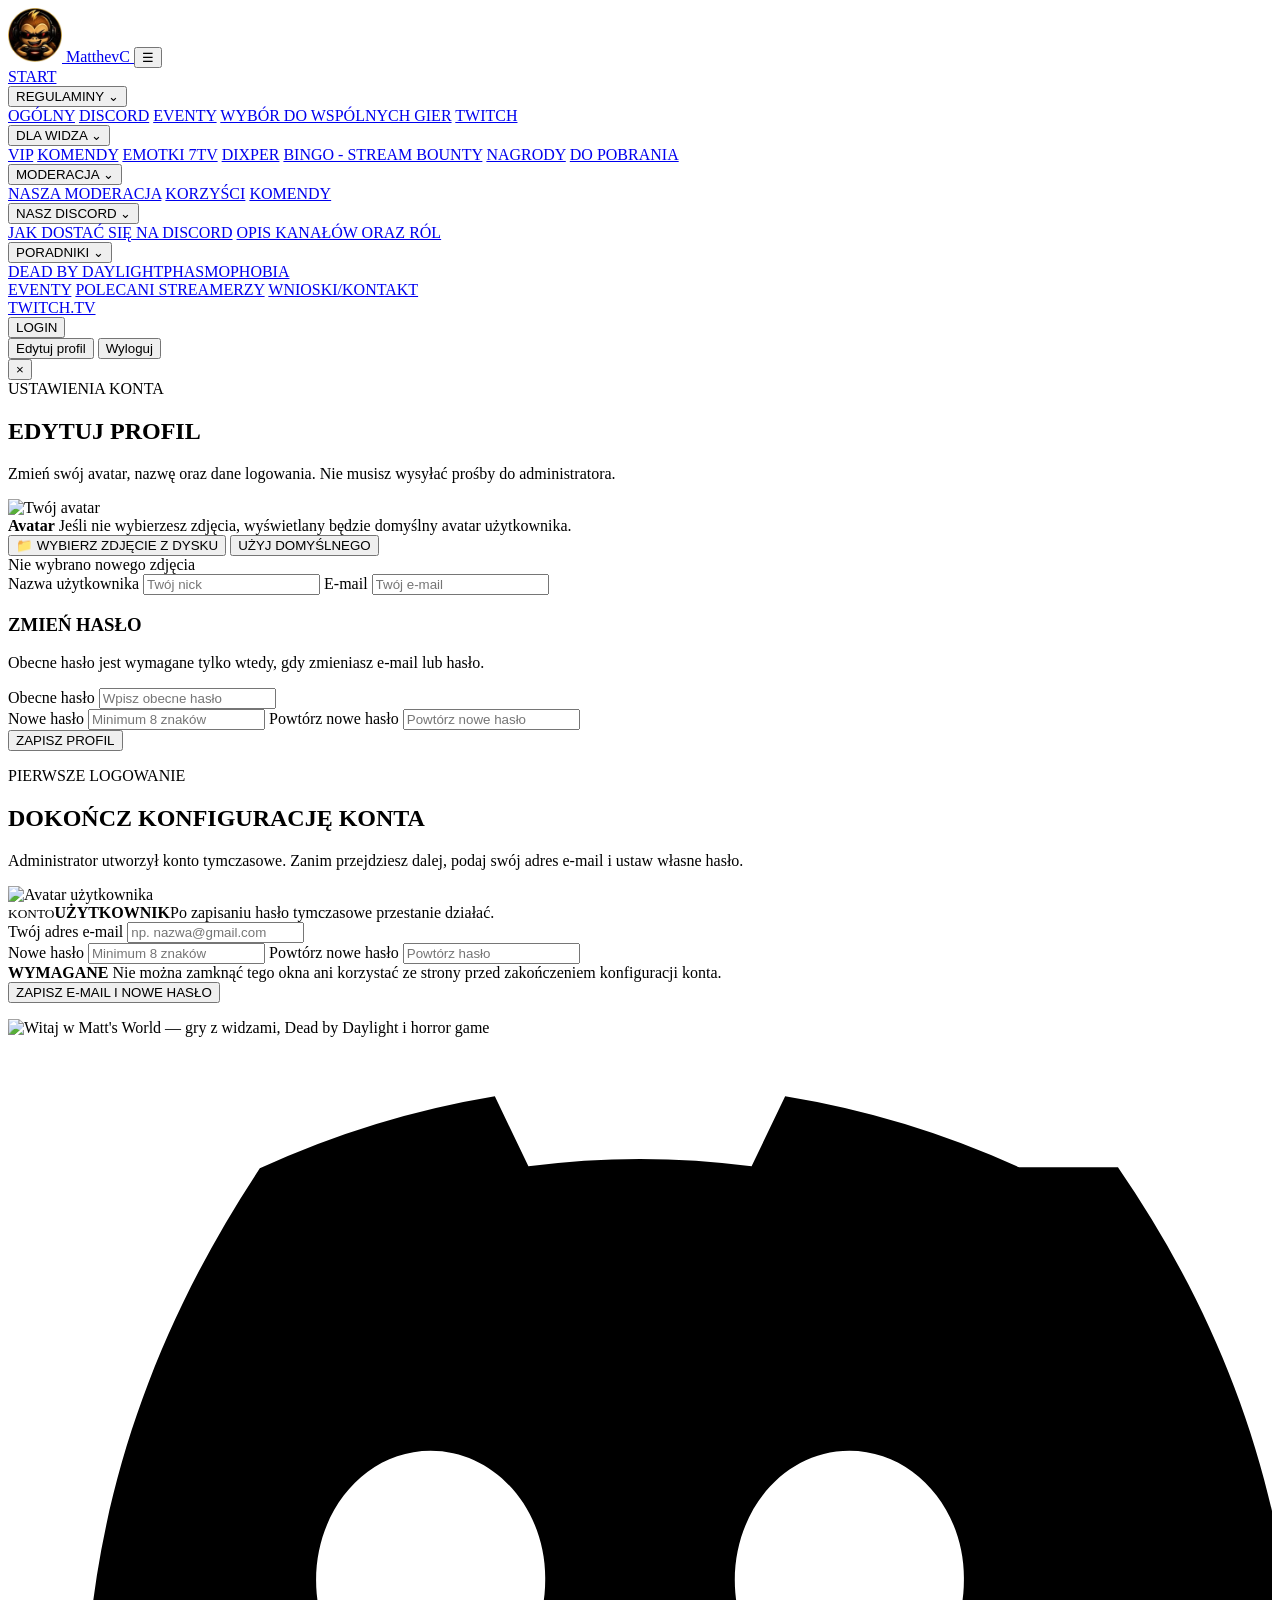
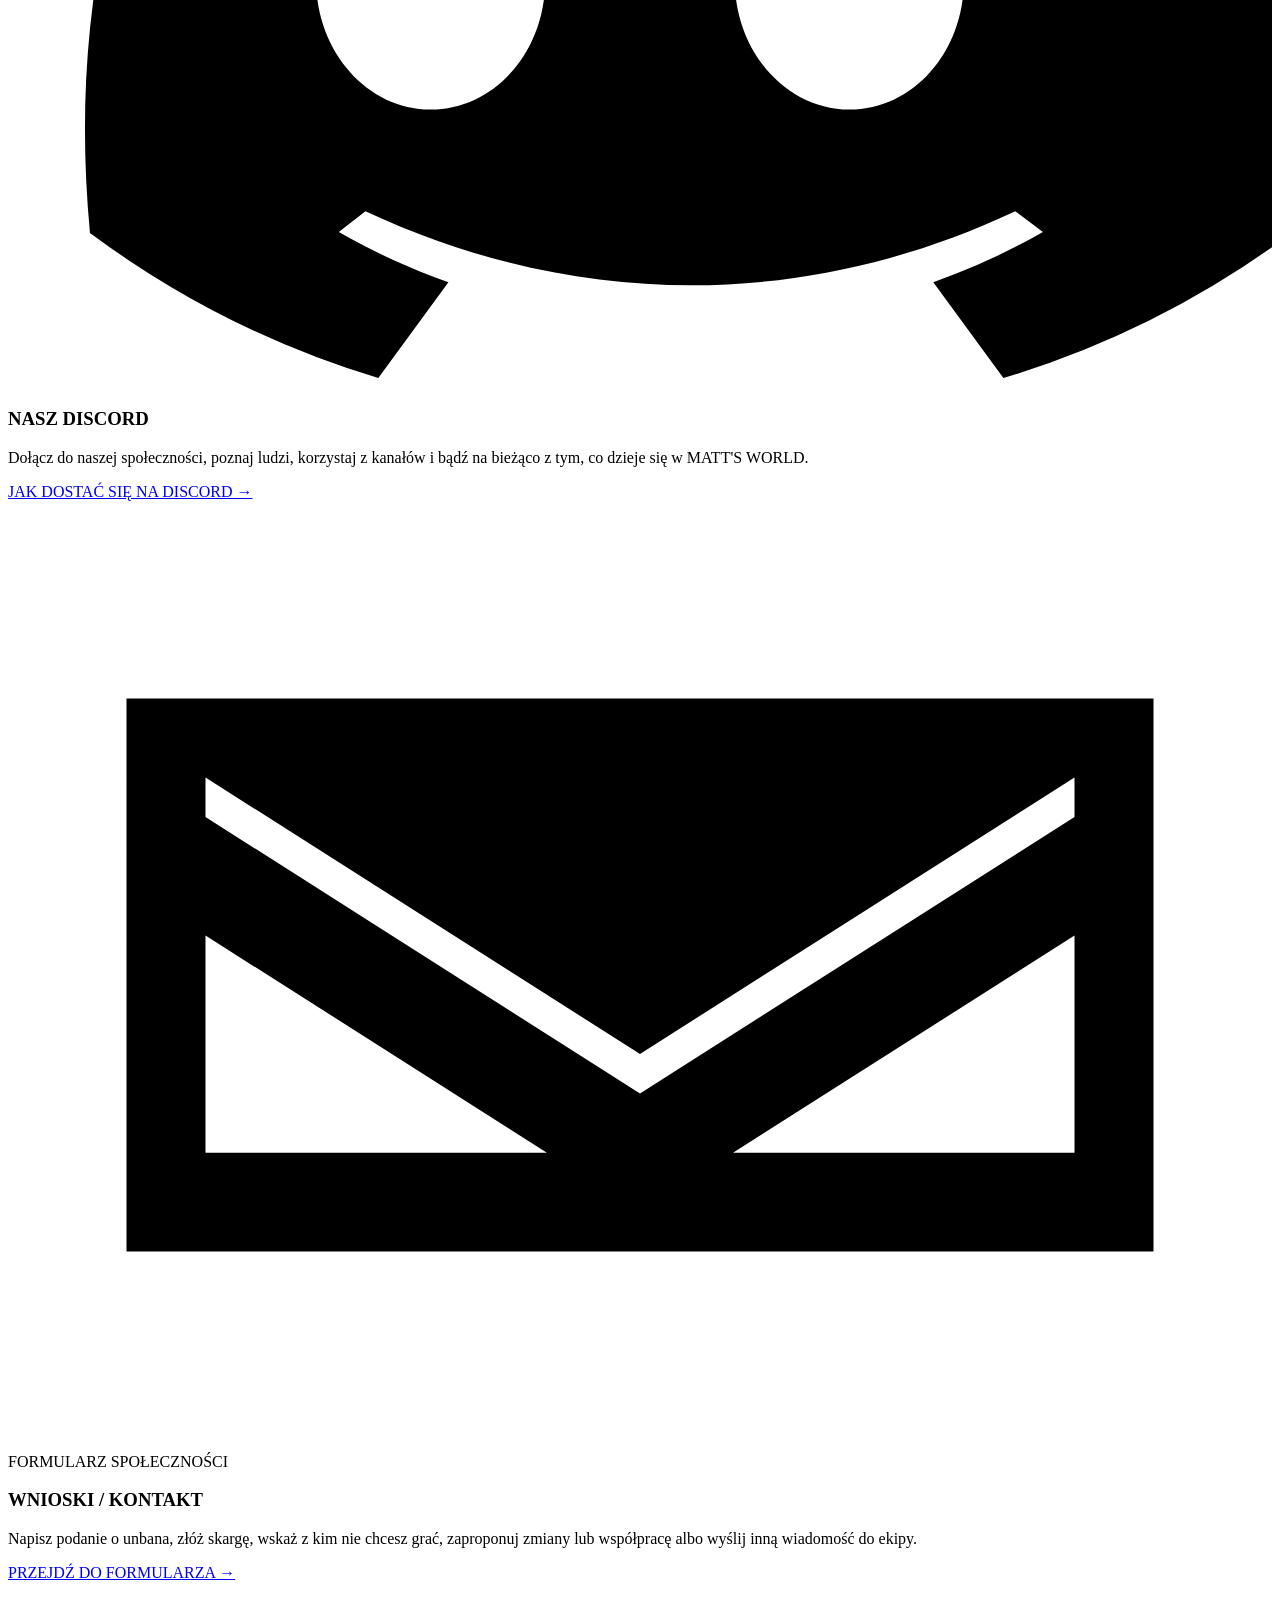
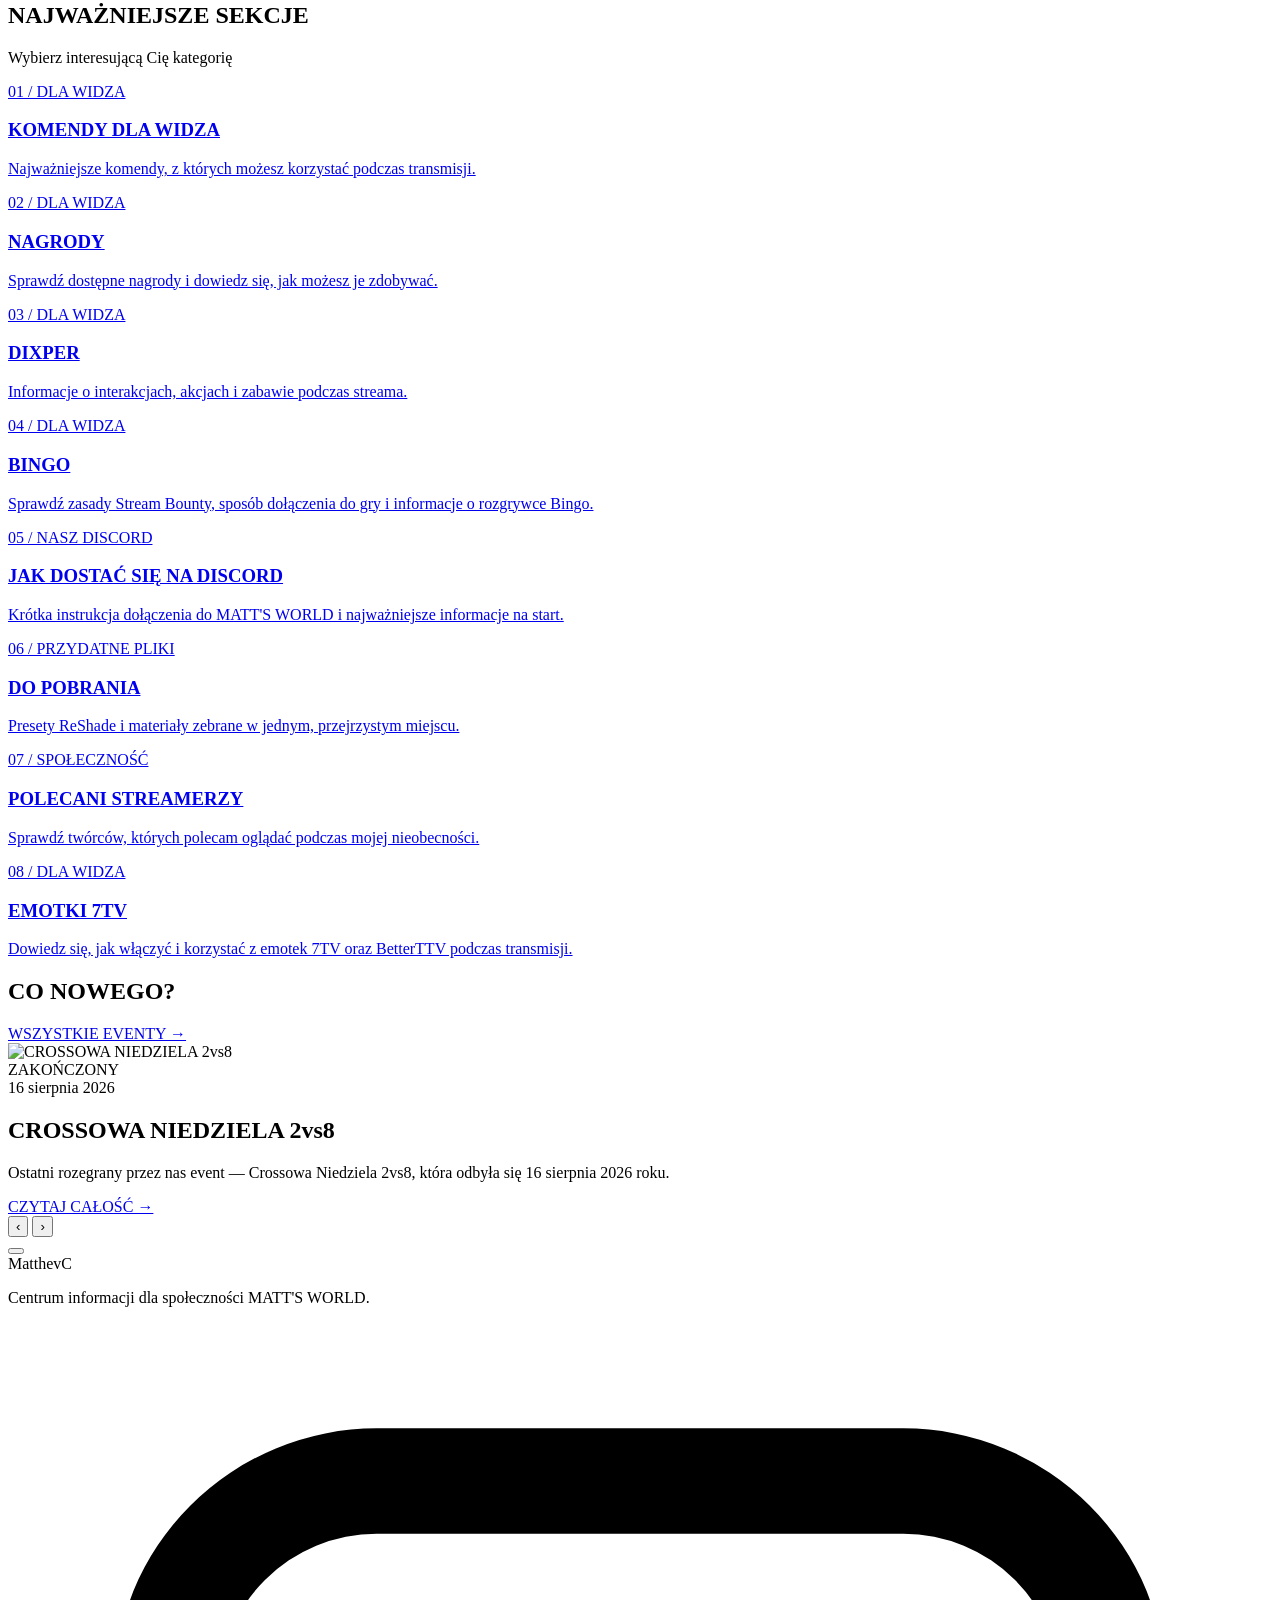
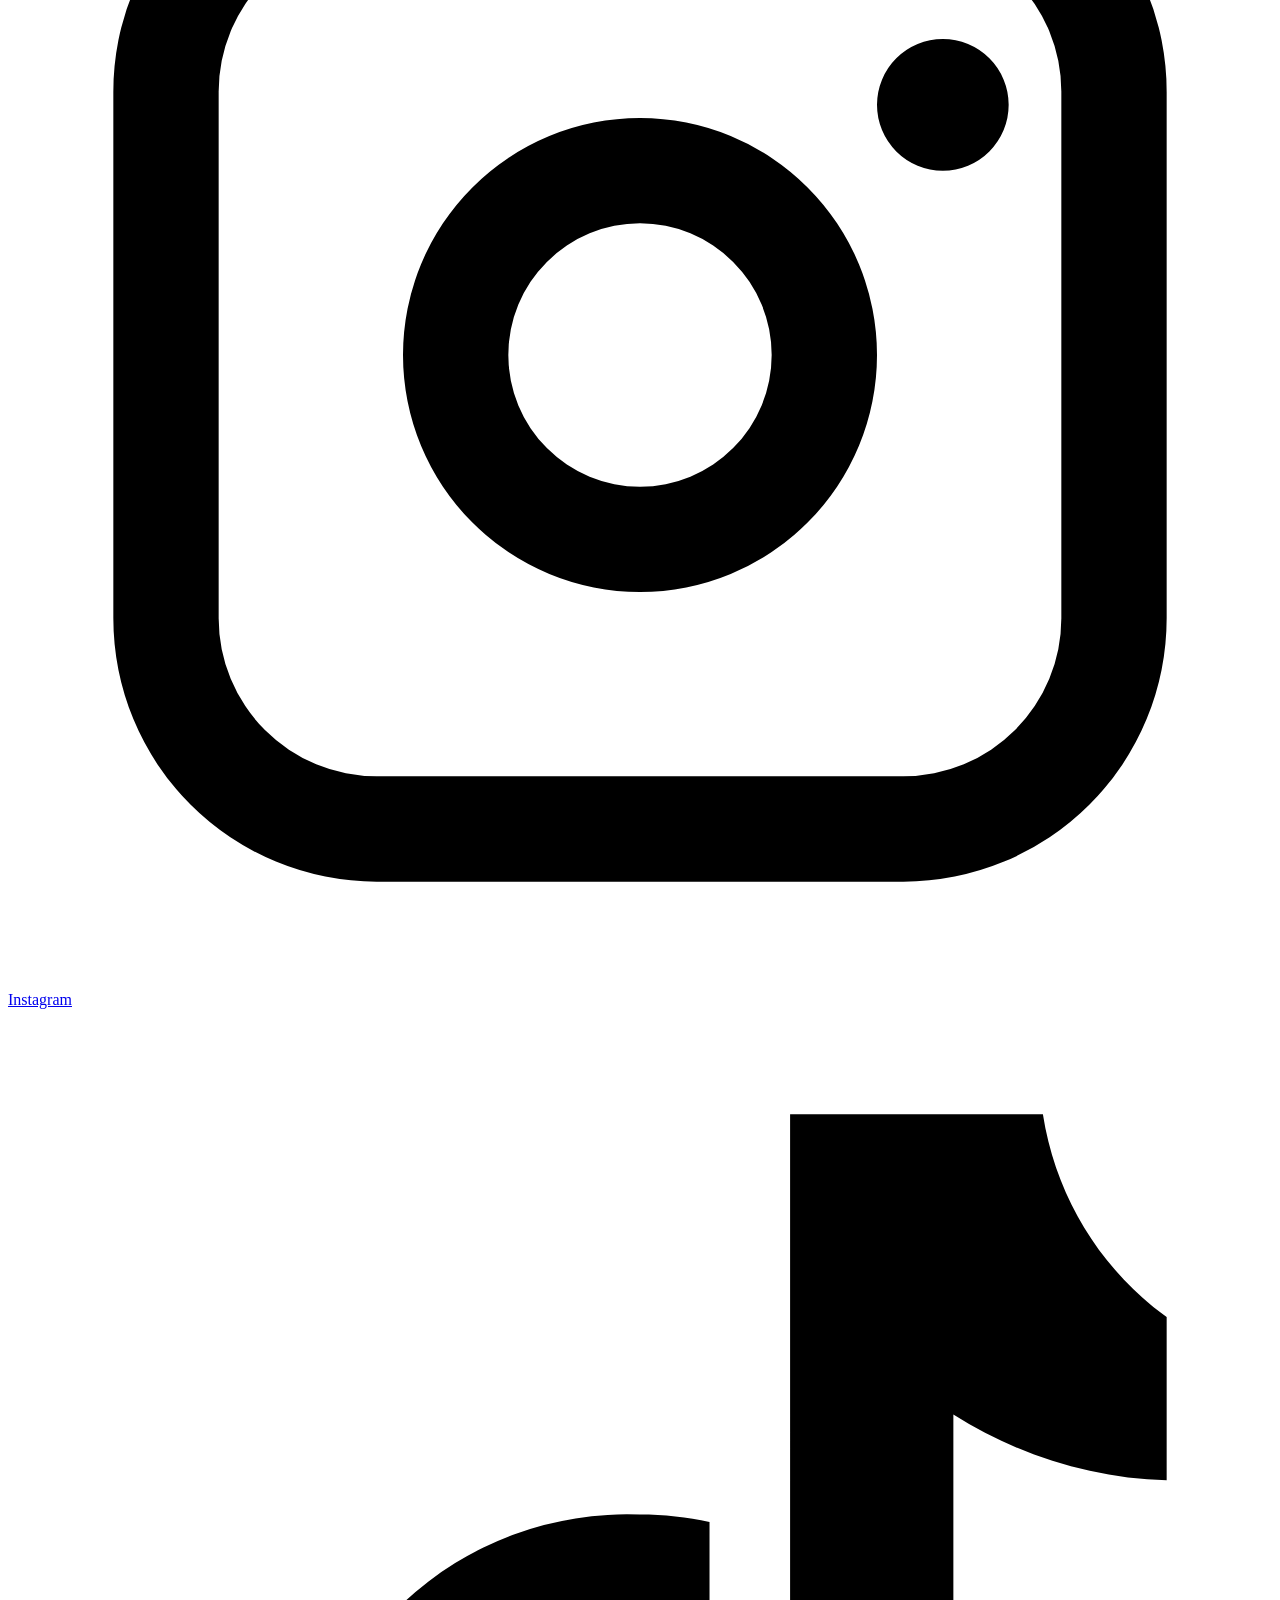
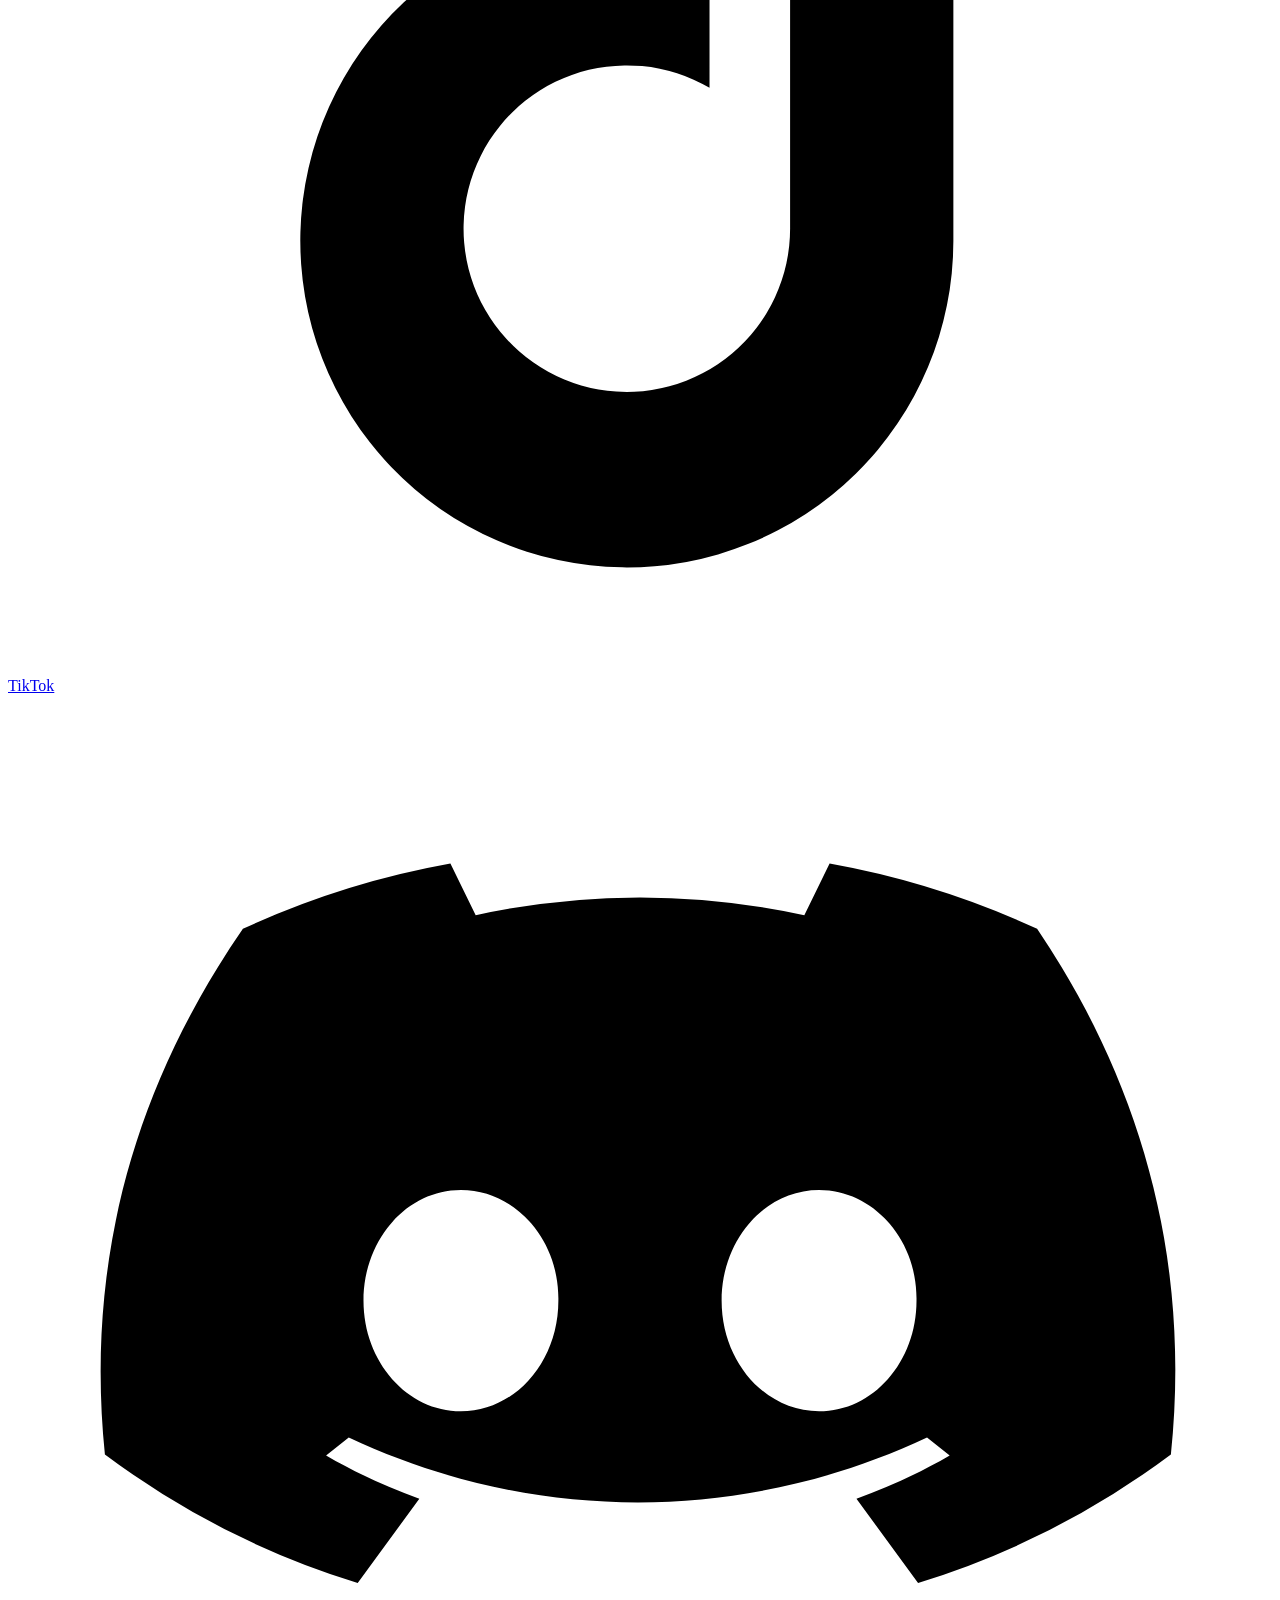
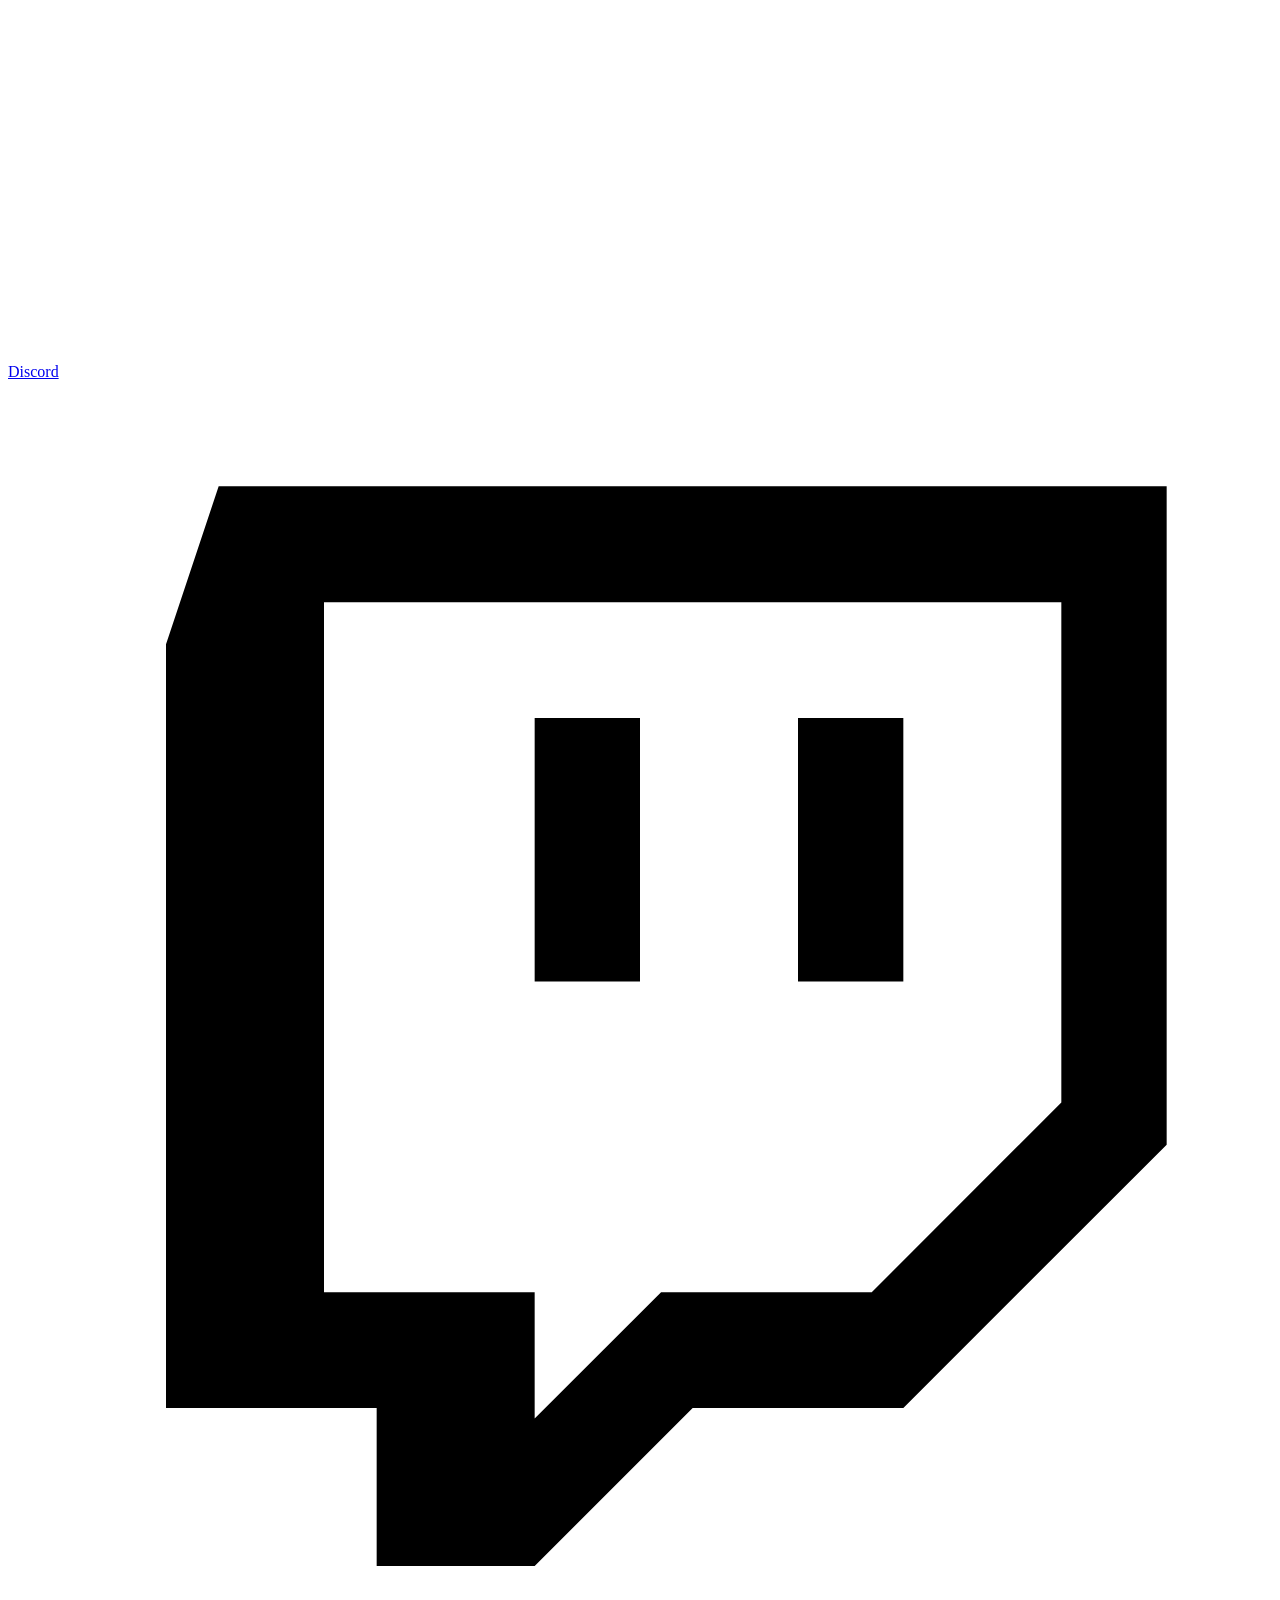
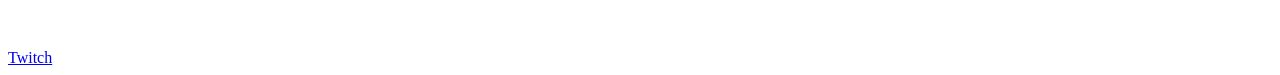
==== commit 8b49ef32: "Add files via upload" ====
--- a/index.html
+++ b/index.html
@@ -70,7 +70,7 @@
 
         <div class="nav-dropdown">
           <button>PORADNIKI <span>⌄</span></button>
-          <div class="dropdown-menu"><a href="#/guides/dbd">DEAD BY DAYLIGHT</a></div>
+          <div class="dropdown-menu"><a href="#/guides/dbd">DEAD BY DAYLIGHT</a><a href="#/guides/phasmophobia">PHASMOPHOBIA</a></div>
         </div>
         <a href="#/events">EVENTY</a>
         <a href="#/recommended">POLECANI STREAMERZY</a>
@@ -221,7 +221,9 @@
 <script src="studio-visual.js?v=51"></script>
 <script src="rewards-supabase.js?v=6-opt"></script>
 <link rel="stylesheet" href="dbd.css?v=graphite-red-20261109">
-<script src="dbd.js?v=hero-trivia-20261109"></script>
+<script src="dbd.js?v=remove-queue-category-20261109"></script>
+<link rel="stylesheet" href="phasmophobia.css?v=1">
+<script src="phasmophobia.js?v=1"></script>
 <script src="app.js?v=106-proofread"></script>
 <script src="auth-ui.js?v=35"></script>
 <script src="lobby-config.js?v=1"></script>
--- a/phasmophobia.css
+++ b/phasmophobia.css
@@ -0,0 +1,2 @@
+/* MATT'S WORLD — Phasmophobia, consistent graphite/red theme */
+.ph-guide{max-width:1100px!important}.ph-hero{background:#111!important;border-color:#303030!important}.ph-hero h1{font-weight:900;line-height:1.18;font-size:clamp(30px,4vw,48px)!important}.ph-hero em{color:#f23b49!important}.ph-category-grid{display:grid;grid-template-columns:repeat(2,minmax(0,1fr));gap:12px;margin:18px 0}.ph-category{display:flex;gap:14px;align-items:center;text-align:left;background:#1b1b1b;color:#fff;border:1px solid #353535;border-radius:9px;padding:22px 18px;cursor:pointer;min-width:0}.ph-category:hover,.ph-category:focus-visible{border-color:#f23b49;background:#242021}.ph-category-icon{width:45px;height:45px;display:grid;place-items:center;border:1px solid #4b3033;border-radius:8px;color:#ff4654;background:#282326;font-size:24px;flex-shrink:0}.ph-category span:nth-child(2){display:grid;gap:5px;flex:1}.ph-category strong{font-size:15px}.ph-category small{font-size:12px;color:#bcbcbc}.ph-category b{color:#ff4654}.ph-subhead{display:flex;align-items:center;gap:14px;flex-wrap:wrap;margin:18px 0}.ph-subhead h2{color:#fff;margin:0;font-size:22px}.ph-back{background:#252525;border:1px solid #484848;color:#fff;border-radius:5px;padding:10px 13px;font-size:12px;font-weight:800;cursor:pointer}.ph-back:hover{border-color:#ff4654}.ph-panel{background:#131313;border:1px solid #343434;border-radius:10px;padding:24px;color:#e8e8e8}.ph-panel h3{color:#fff;margin:0 0 12px;font-size:20px}.ph-panel p{line-height:1.65}.ph-steps{padding-left:23px;line-height:1.75}.ph-steps li{padding:6px 0}.ph-primary{display:inline-flex;padding:14px 18px;border-radius:6px;background:#b62230;color:#fff!important;font-size:13px;font-weight:800;text-decoration:none;margin:12px 0}.ph-primary:hover{background:#e12c3b}.ph-tip,.ph-warning{border-left:3px solid #e63a48;background:#232323;padding:14px 16px;margin:14px 0;border-radius:3px;line-height:1.65;font-size:13px}.ph-warning{border-color:#d6a04a;background:#25221d}.ph-search-label{display:block;color:#ff4351;font-size:13px;font-weight:800;margin:22px 0 8px}.ph-search{width:100%;background:#101010;border:1px solid #444;border-radius:7px;color:white;padding:14px 16px;font:inherit;outline:none}.ph-search:focus{border-color:#f23b49}.ph-map-layout{display:grid;grid-template-columns:225px minmax(0,1fr);gap:16px;margin-top:16px}.ph-map-list{display:flex;flex-direction:column;gap:5px;max-height:600px;overflow:auto;min-width:0;padding-right:5px}.ph-map-list button{display:flex;justify-content:space-between;align-items:center;gap:8px;text-align:left;background:#1c1c1c;color:#eee;border:1px solid #383838;border-radius:7px;padding:11px 9px;font-size:12px;font-weight:700;cursor:pointer}.ph-map-list button span{font-size:10px;color:#999;white-space:nowrap}.ph-map-list button.active{background:#38161b;border-color:#ed3343;color:white}.ph-map-main{min-width:0}.ph-map-heading{border-bottom:1px solid #363636;margin-bottom:14px;padding-bottom:12px}.ph-map-heading small{color:#f34250;font-size:11px;font-weight:800;letter-spacing:.09em}.ph-map-heading h3{font-size:23px;margin:7px 0!important}.ph-map-heading p{font-size:13px;color:#bbb;margin:0}.ph-item-grid{display:grid;grid-template-columns:repeat(auto-fit,minmax(135px,1fr));gap:7px;margin-bottom:17px}.ph-item{background:#202020;color:#eaeaea;border:1px solid #3b3b3b;border-radius:7px;padding:11px 8px;display:flex;gap:8px;align-items:center;text-align:left;font-size:12px;cursor:pointer}.ph-item-icon{display:grid;place-items:center;color:#ff4b58;font-size:20px;min-width:23px}.ph-item.active,.ph-item:hover{border-color:#ef3b48;background:#381b20}.ph-locations{display:grid;grid-template-columns:repeat(2,minmax(0,1fr));gap:10px}.ph-location{display:flex;align-items:flex-start;gap:12px;background:#1e1e1e;border:1px solid #383838;border-radius:9px;padding:15px;min-width:0}.ph-location.active{border-color:#f23b49;background:#2d1d20}.ph-location-symbol{display:grid;place-items:center;min-width:36px;height:36px;border-radius:7px;background:#33262a;color:#ff4956;font-size:23px}.ph-location strong{font-size:13px;color:#fff}.ph-location p{font-size:13px;color:#d2d2d2;margin:6px 0 0;line-height:1.6}.ph-source{font-size:12px;color:#aaa;margin:22px 0 0}.ph-source a{color:#ff4857;text-decoration:underline}.ph-empty{color:#bbb;padding:12px}@media(max-width:740px){.ph-category-grid,.ph-map-layout,.ph-locations{grid-template-columns:1fr}.ph-map-list{max-height:210px}.ph-panel{padding:16px}.ph-hero{padding:25px 20px!important}}
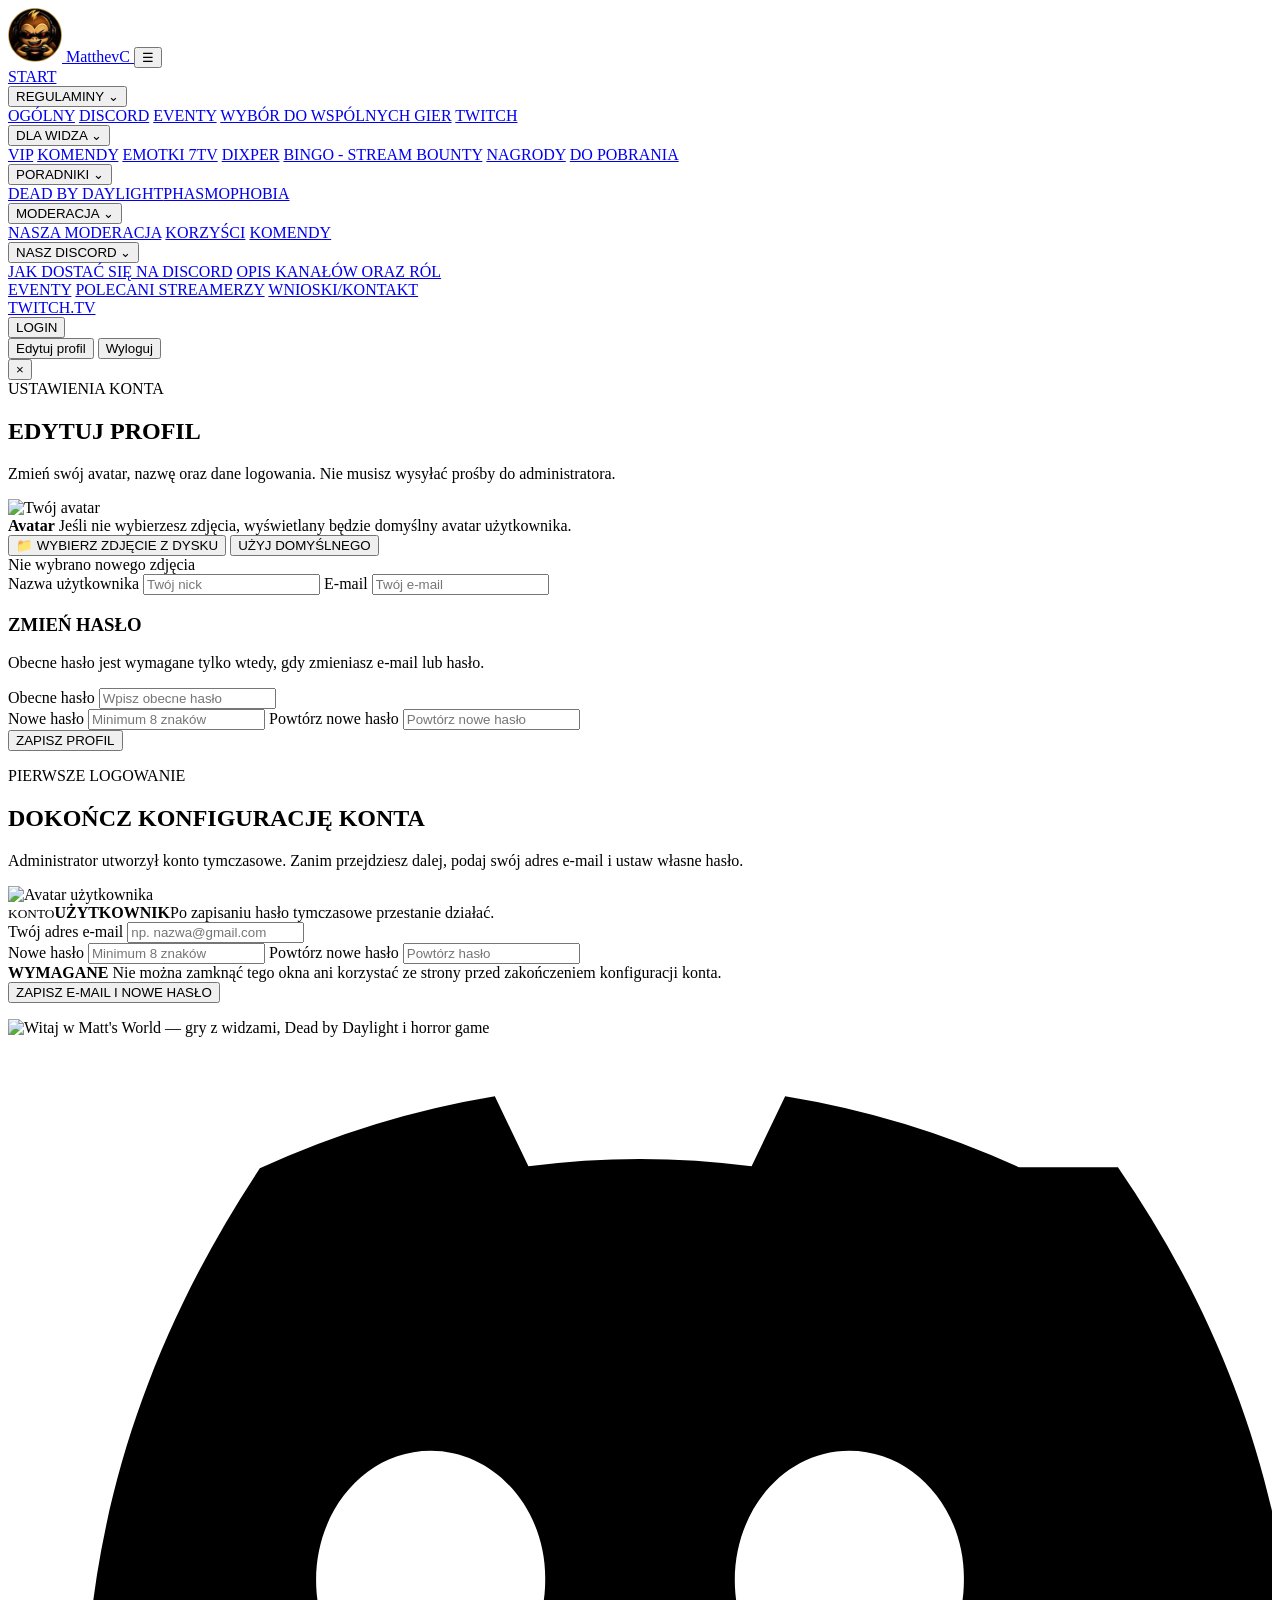
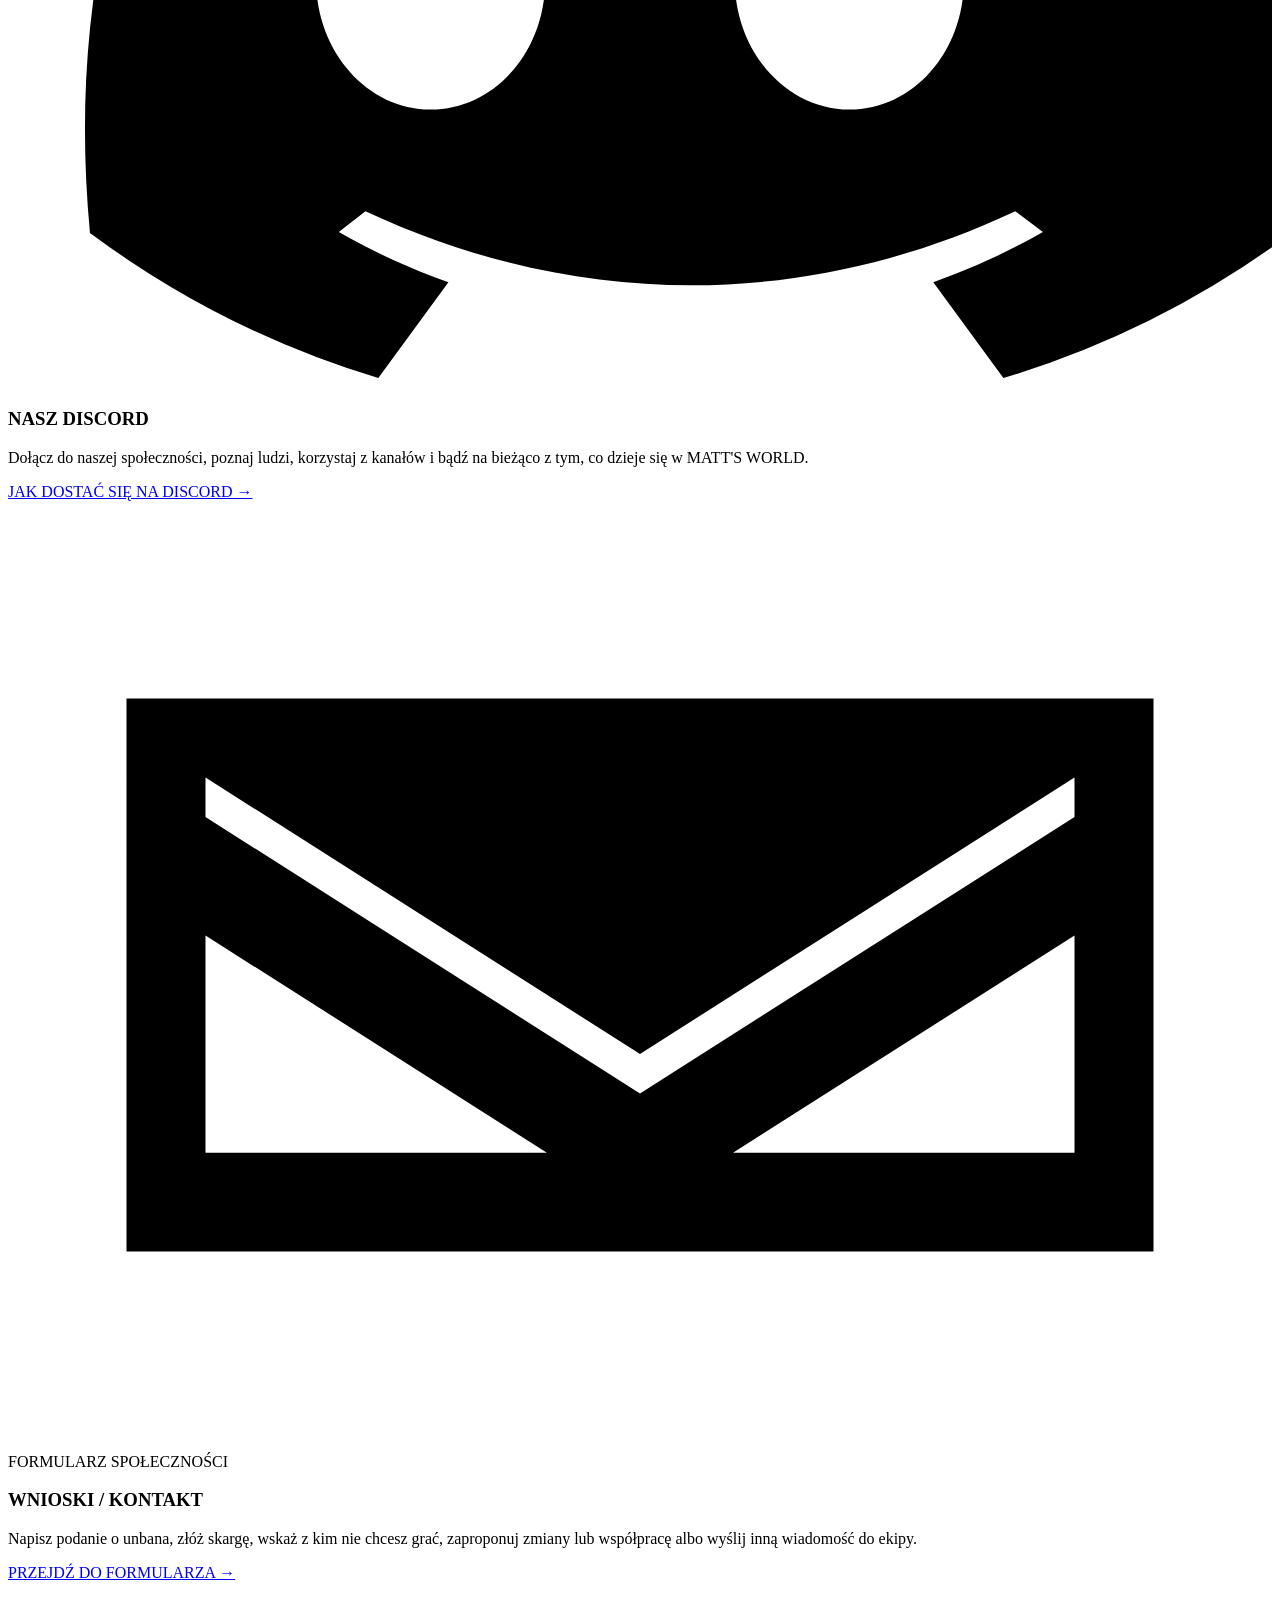
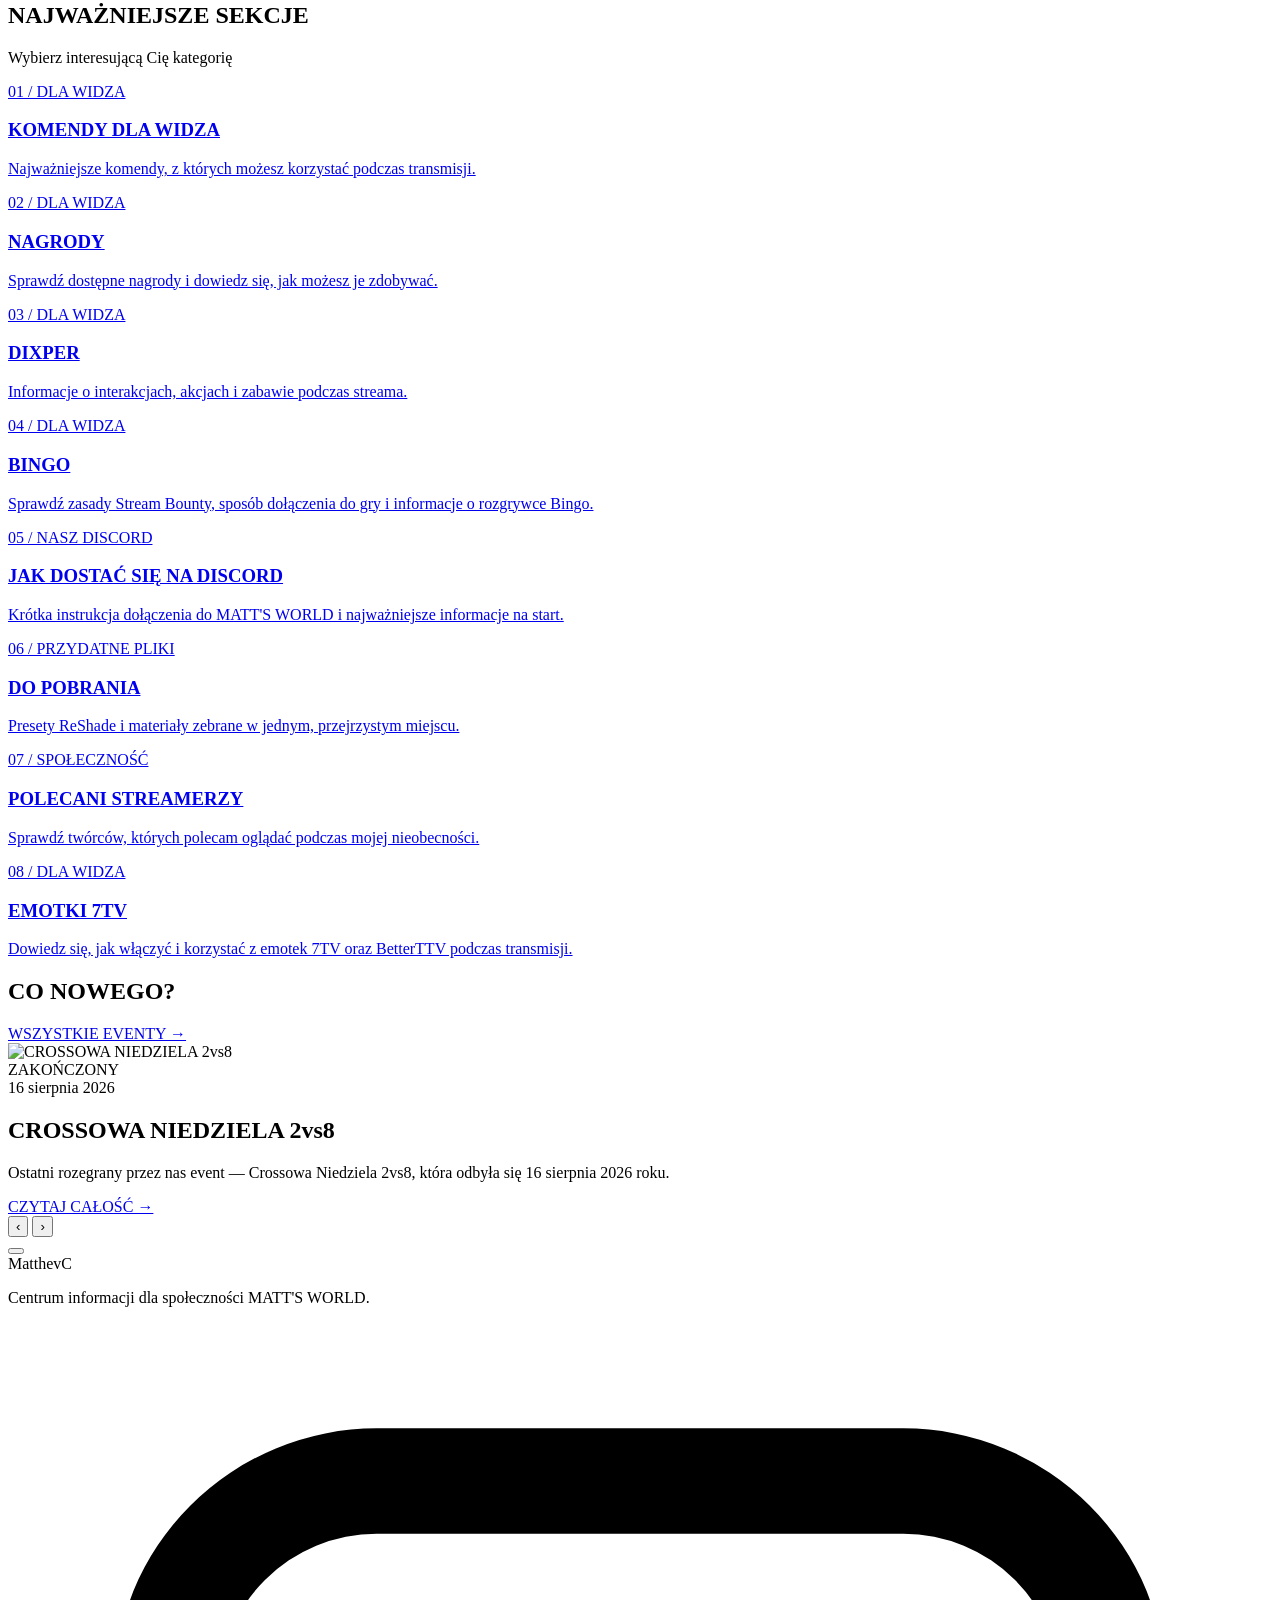
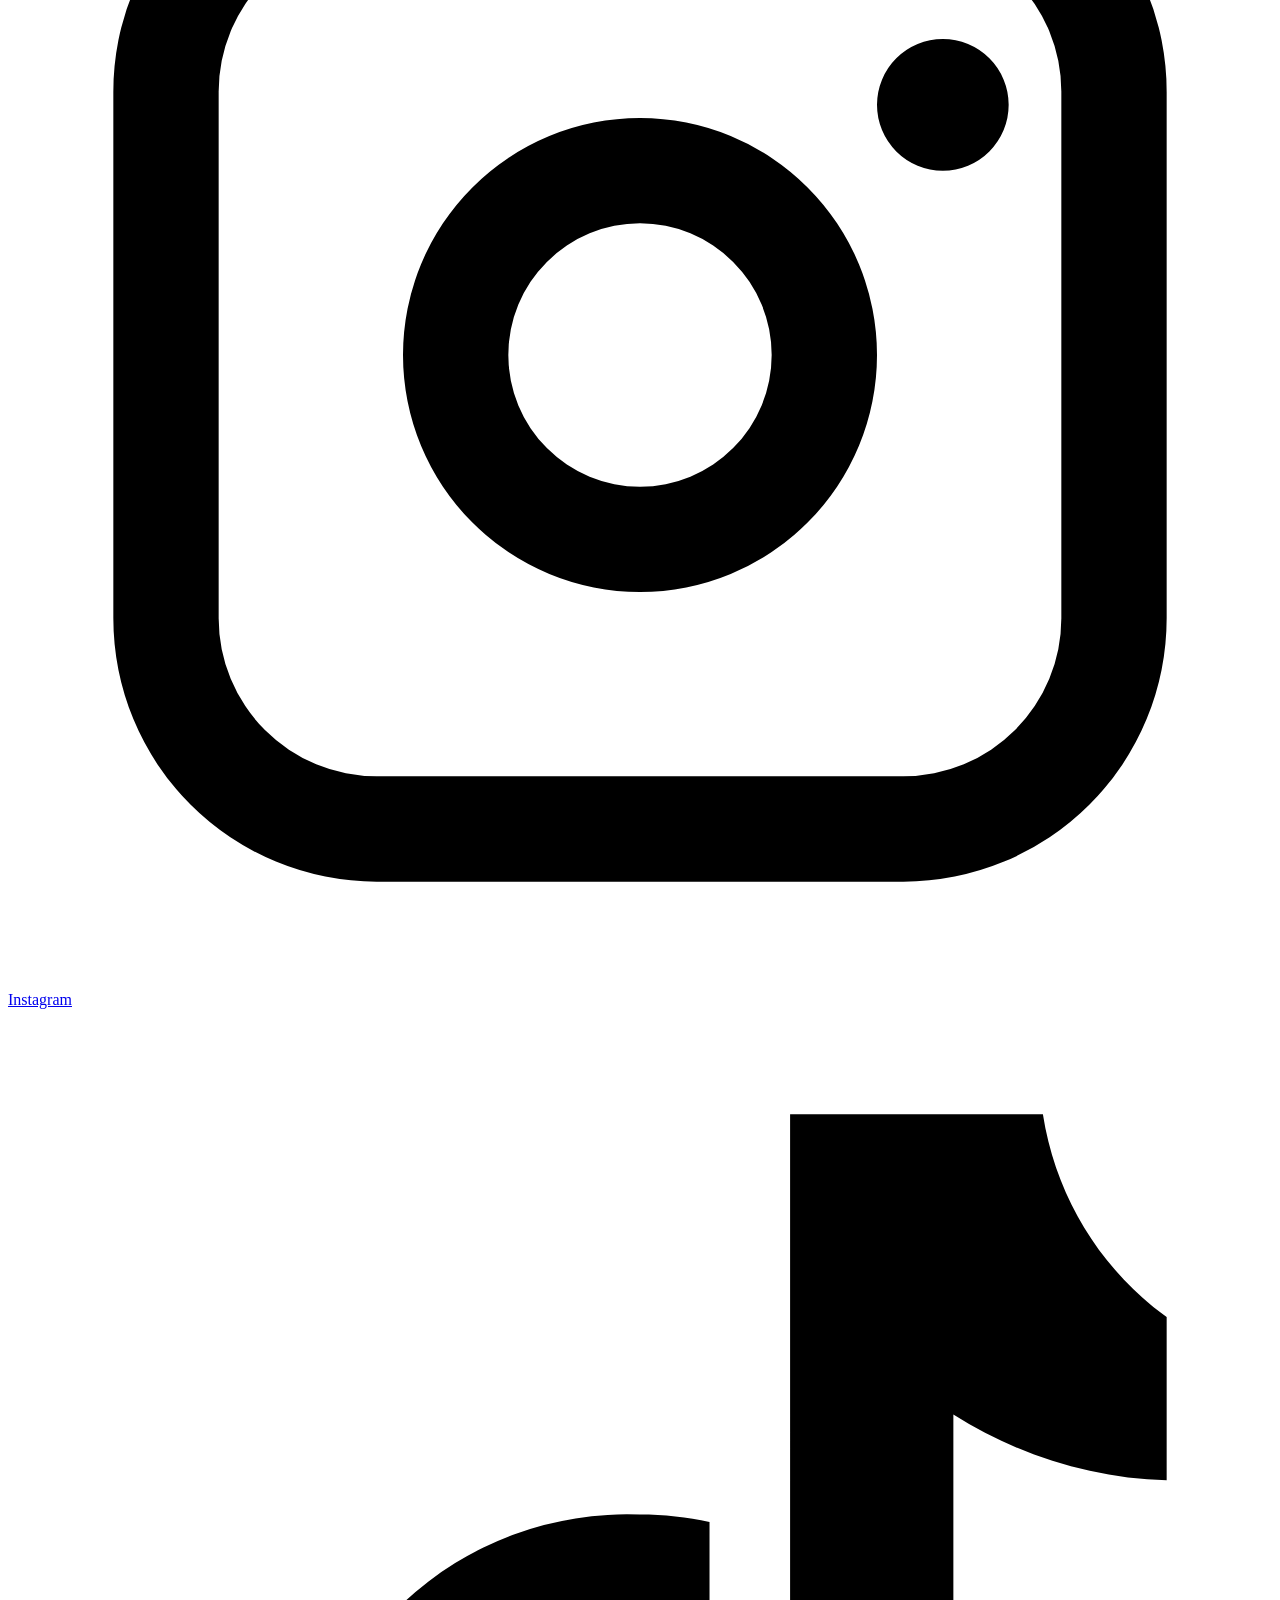
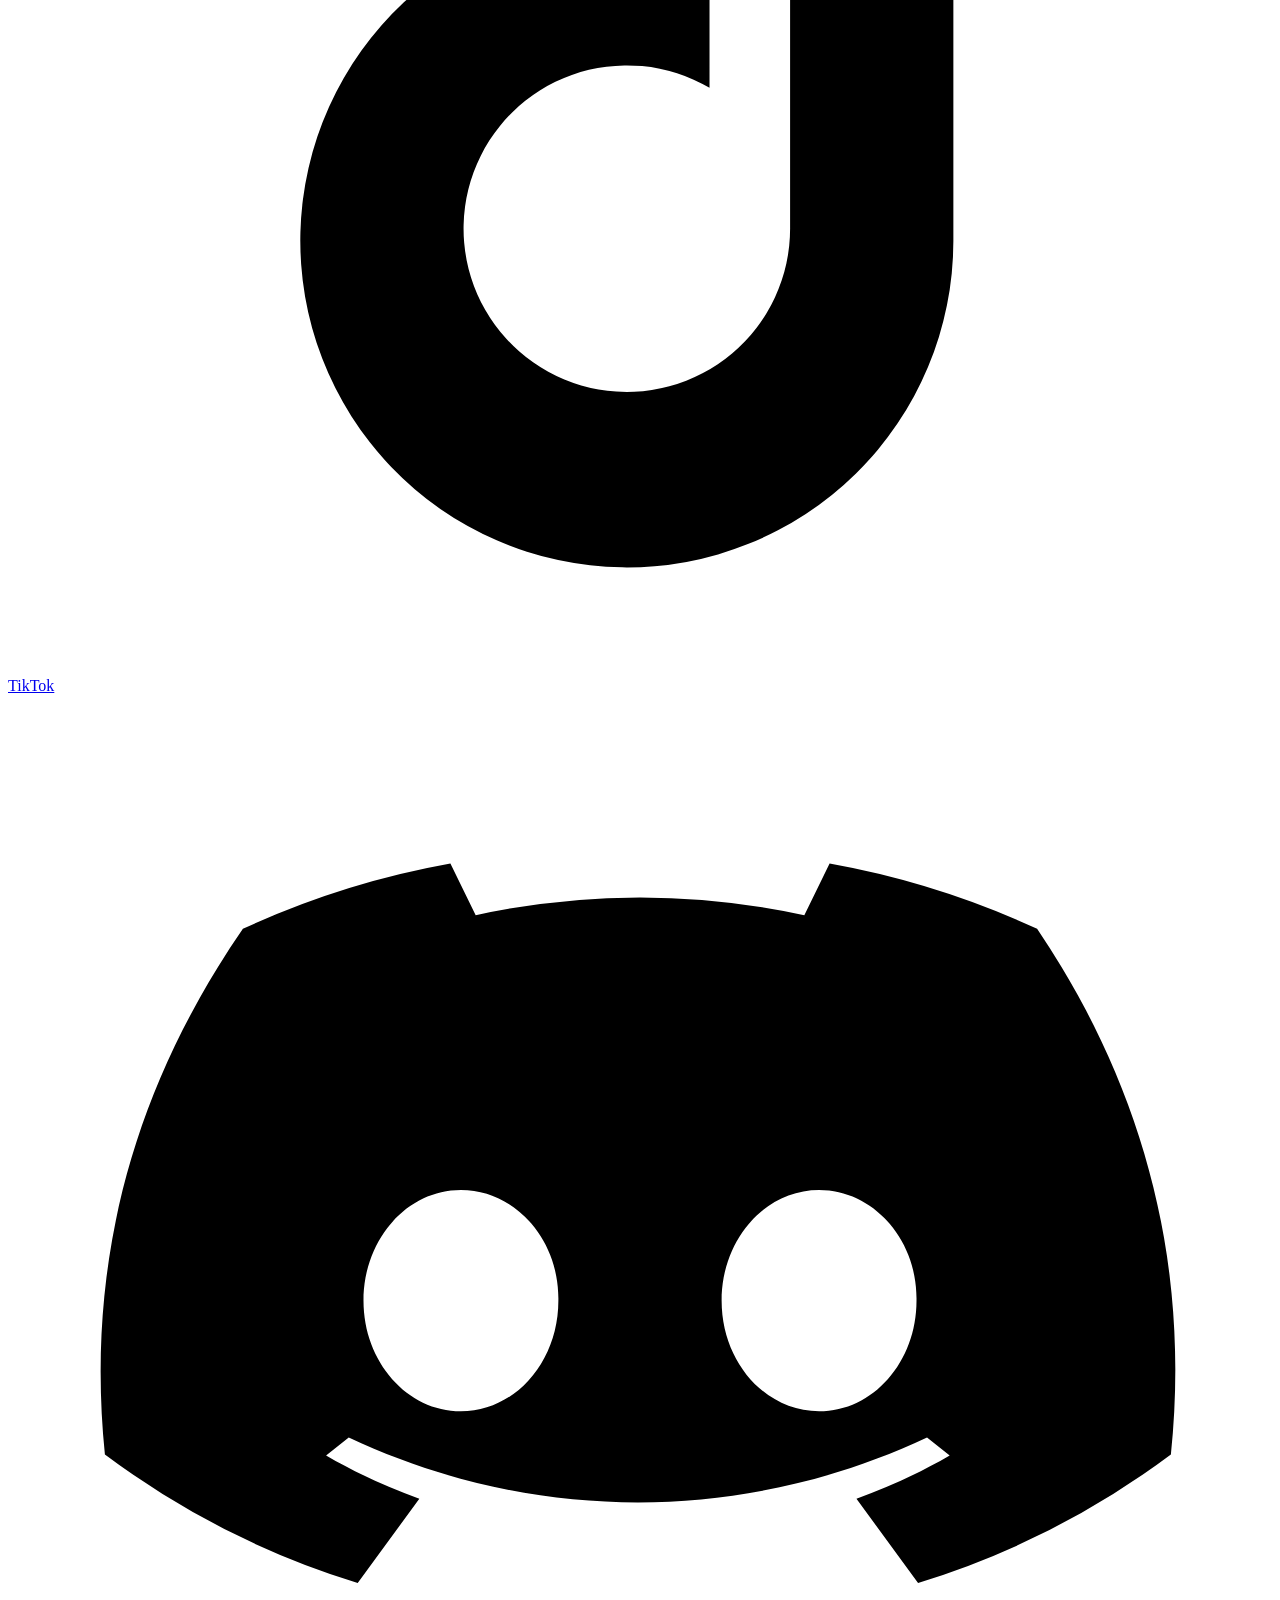
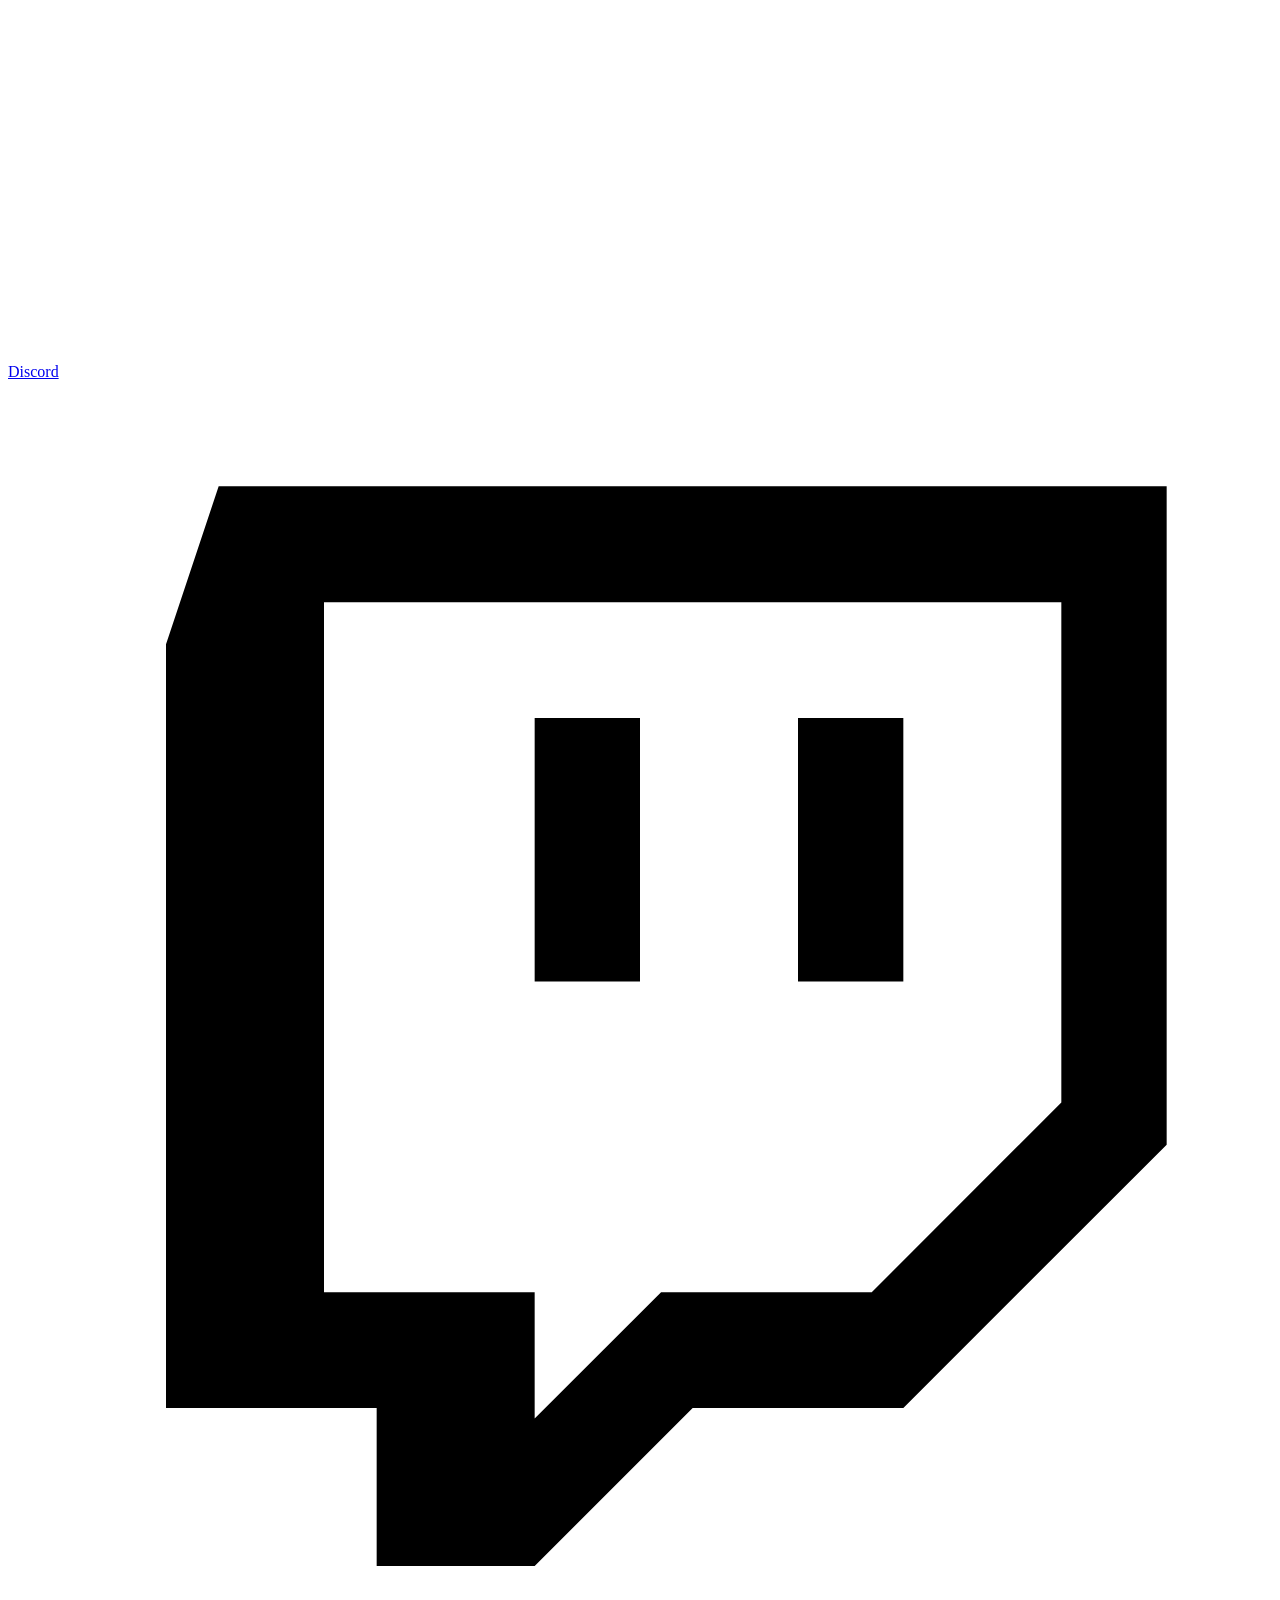
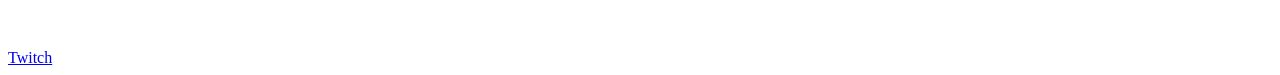
==== commit 701ad677: "Add files via upload" ====
--- a/index.html
+++ b/index.html
@@ -52,6 +52,11 @@
         </div>
 
         <div class="nav-dropdown">
+          <button>PORADNIKI <span>⌄</span></button>
+          <div class="dropdown-menu"><a href="#/guides/dbd">DEAD BY DAYLIGHT</a><a href="#/guides/phasmophobia">PHASMOPHOBIA</a></div>
+        </div>
+        
+        <div class="nav-dropdown">
           <button>MODERACJA <span>⌄</span></button>
           <div class="dropdown-menu">
             <a href="#/moderator/team">NASZA MODERACJA</a>
@@ -68,11 +73,7 @@
           </div>
         </div>
 
-        <div class="nav-dropdown">
-          <button>PORADNIKI <span>⌄</span></button>
-          <div class="dropdown-menu"><a href="#/guides/dbd">DEAD BY DAYLIGHT</a><a href="#/guides/phasmophobia">PHASMOPHOBIA</a></div>
-        </div>
-        <a href="#/events">EVENTY</a>
+<a href="#/events">EVENTY</a>
         <a href="#/recommended">POLECANI STREAMERZY</a>
         <a href="#/contact">WNIOSKI/KONTAKT</a>
 
@@ -220,8 +221,8 @@
 <link rel="stylesheet" href="studio-visual.css?v=50">
 <script src="studio-visual.js?v=51"></script>
 <script src="rewards-supabase.js?v=6-opt"></script>
-<link rel="stylesheet" href="dbd.css?v=graphite-red-20261109">
-<script src="dbd.js?v=remove-queue-category-20261109"></script>
+<link rel="stylesheet" href="dbd.css?v=hatch-pl-names-20261111">
+<script src="dbd.js?v=hatch-pl-names-20261111"></script>
 <link rel="stylesheet" href="phasmophobia.css?v=1">
 <script src="phasmophobia.js?v=1"></script>
 <script src="app.js?v=106-proofread"></script>
--- a/dbd.css
+++ b/dbd.css
@@ -290,3 +290,17 @@
 .dbd-rs-index{background:#2a1719!important;border-color:#b82e39!important;color:#ff666d!important}
 .dbd-nostromo-code span{background:#252525!important;border-color:#a72d36!important;color:#ff555e!important}
 .dbd-guide a:focus-visible,.dbd-guide button:focus-visible{outline-color:#ed3842}
+
+/* Hatch: angielska nazwa mapy oraz polskie tłumaczenie */
+.dbd-hatch-map-tabs button .dbd-hatch-name-en,.dbd-hatch-result-heading .dbd-hatch-name-en{display:block}
+.dbd-hatch-map-tabs button .dbd-hatch-name-pl,.dbd-hatch-result-heading .dbd-hatch-name-pl{display:block;font-size:.76em;line-height:1.35;font-weight:400;opacity:.72;margin-top:4px;text-transform:none}
+.dbd-hatch-map-tabs button .dbd-hatch-name-pl{white-space:normal}
+
+/* HATCH: polskie podpisy krain w menu bocznym */
+.dbd-hatch-tool .dbd-hatch-realms button .dbd-hatch-realm-text{display:flex;flex-direction:column;min-width:0;gap:3px;overflow-wrap:anywhere}
+.dbd-hatch-tool .dbd-hatch-realms button .dbd-hatch-realm-en{font-weight:700;line-height:1.25}
+.dbd-hatch-tool .dbd-hatch-realms button .dbd-hatch-realm-pl{font-size:11px;line-height:1.3;font-weight:400;opacity:.78}
+.dbd-hatch-tool .dbd-hatch-realms button>small{flex-shrink:0}
+/* HATCH: wyrazniejszy czerwony naglowek krainy nad mapa */
+.dbd-hatch-tool .dbd-hatch-result-heading>span{display:block;font-size:22px;line-height:1.2;letter-spacing:.045em;font-weight:850;margin-bottom:10px}
+@media(max-width:750px){.dbd-hatch-tool .dbd-hatch-result-heading>span{font-size:19px}}
--- a/phasmophobia.css
+++ b/phasmophobia.css
@@ -1,2 +1,23 @@
 /* MATT'S WORLD — Phasmophobia, consistent graphite/red theme */
 .ph-guide{max-width:1100px!important}.ph-hero{background:#111!important;border-color:#303030!important}.ph-hero h1{font-weight:900;line-height:1.18;font-size:clamp(30px,4vw,48px)!important}.ph-hero em{color:#f23b49!important}.ph-category-grid{display:grid;grid-template-columns:repeat(2,minmax(0,1fr));gap:12px;margin:18px 0}.ph-category{display:flex;gap:14px;align-items:center;text-align:left;background:#1b1b1b;color:#fff;border:1px solid #353535;border-radius:9px;padding:22px 18px;cursor:pointer;min-width:0}.ph-category:hover,.ph-category:focus-visible{border-color:#f23b49;background:#242021}.ph-category-icon{width:45px;height:45px;display:grid;place-items:center;border:1px solid #4b3033;border-radius:8px;color:#ff4654;background:#282326;font-size:24px;flex-shrink:0}.ph-category span:nth-child(2){display:grid;gap:5px;flex:1}.ph-category strong{font-size:15px}.ph-category small{font-size:12px;color:#bcbcbc}.ph-category b{color:#ff4654}.ph-subhead{display:flex;align-items:center;gap:14px;flex-wrap:wrap;margin:18px 0}.ph-subhead h2{color:#fff;margin:0;font-size:22px}.ph-back{background:#252525;border:1px solid #484848;color:#fff;border-radius:5px;padding:10px 13px;font-size:12px;font-weight:800;cursor:pointer}.ph-back:hover{border-color:#ff4654}.ph-panel{background:#131313;border:1px solid #343434;border-radius:10px;padding:24px;color:#e8e8e8}.ph-panel h3{color:#fff;margin:0 0 12px;font-size:20px}.ph-panel p{line-height:1.65}.ph-steps{padding-left:23px;line-height:1.75}.ph-steps li{padding:6px 0}.ph-primary{display:inline-flex;padding:14px 18px;border-radius:6px;background:#b62230;color:#fff!important;font-size:13px;font-weight:800;text-decoration:none;margin:12px 0}.ph-primary:hover{background:#e12c3b}.ph-tip,.ph-warning{border-left:3px solid #e63a48;background:#232323;padding:14px 16px;margin:14px 0;border-radius:3px;line-height:1.65;font-size:13px}.ph-warning{border-color:#d6a04a;background:#25221d}.ph-search-label{display:block;color:#ff4351;font-size:13px;font-weight:800;margin:22px 0 8px}.ph-search{width:100%;background:#101010;border:1px solid #444;border-radius:7px;color:white;padding:14px 16px;font:inherit;outline:none}.ph-search:focus{border-color:#f23b49}.ph-map-layout{display:grid;grid-template-columns:225px minmax(0,1fr);gap:16px;margin-top:16px}.ph-map-list{display:flex;flex-direction:column;gap:5px;max-height:600px;overflow:auto;min-width:0;padding-right:5px}.ph-map-list button{display:flex;justify-content:space-between;align-items:center;gap:8px;text-align:left;background:#1c1c1c;color:#eee;border:1px solid #383838;border-radius:7px;padding:11px 9px;font-size:12px;font-weight:700;cursor:pointer}.ph-map-list button span{font-size:10px;color:#999;white-space:nowrap}.ph-map-list button.active{background:#38161b;border-color:#ed3343;color:white}.ph-map-main{min-width:0}.ph-map-heading{border-bottom:1px solid #363636;margin-bottom:14px;padding-bottom:12px}.ph-map-heading small{color:#f34250;font-size:11px;font-weight:800;letter-spacing:.09em}.ph-map-heading h3{font-size:23px;margin:7px 0!important}.ph-map-heading p{font-size:13px;color:#bbb;margin:0}.ph-item-grid{display:grid;grid-template-columns:repeat(auto-fit,minmax(135px,1fr));gap:7px;margin-bottom:17px}.ph-item{background:#202020;color:#eaeaea;border:1px solid #3b3b3b;border-radius:7px;padding:11px 8px;display:flex;gap:8px;align-items:center;text-align:left;font-size:12px;cursor:pointer}.ph-item-icon{display:grid;place-items:center;color:#ff4b58;font-size:20px;min-width:23px}.ph-item.active,.ph-item:hover{border-color:#ef3b48;background:#381b20}.ph-locations{display:grid;grid-template-columns:repeat(2,minmax(0,1fr));gap:10px}.ph-location{display:flex;align-items:flex-start;gap:12px;background:#1e1e1e;border:1px solid #383838;border-radius:9px;padding:15px;min-width:0}.ph-location.active{border-color:#f23b49;background:#2d1d20}.ph-location-symbol{display:grid;place-items:center;min-width:36px;height:36px;border-radius:7px;background:#33262a;color:#ff4956;font-size:23px}.ph-location strong{font-size:13px;color:#fff}.ph-location p{font-size:13px;color:#d2d2d2;margin:6px 0 0;line-height:1.6}.ph-source{font-size:12px;color:#aaa;margin:22px 0 0}.ph-source a{color:#ff4857;text-decoration:underline}.ph-empty{color:#bbb;padding:12px}@media(max-width:740px){.ph-category-grid,.ph-map-layout,.ph-locations{grid-template-columns:1fr}.ph-map-list{max-height:210px}.ph-panel{padding:16px}.ph-hero{padding:25px 20px!important}}
+
+/* Compact original map previews + fullscreen lightbox */
+.ph-visual-section{margin:18px 0 22px}.ph-visual-section h4{color:#fff;font-size:15px;margin:15px 0 10px}.ph-image-button{position:relative;display:block;max-width:100%;background:#1b1b1b;border:1px solid #3b3b3b;border-radius:9px;overflow:hidden;cursor:zoom-in;padding:0;text-align:center}.ph-image-button:hover,.ph-image-button:focus-visible{border-color:#ef3b48}.ph-image-button img{display:block;max-width:100%;object-fit:contain;margin:auto}.ph-plan{width:min(100%,360px)}.ph-plan img{width:100%;max-height:370px}.ph-example-image{width:min(100%,430px)}.ph-example-image img{width:100%;max-height:240px;object-fit:cover}.ph-image-button span{display:block;background:#211d1e;color:#fff;font-size:12px;font-weight:800;padding:10px}.ph-image-note{font-size:12px;color:#aaa;margin:8px 0 16px}.ph-example{margin-top:18px;padding:16px;background:#1b1b1b;border:1px solid #363636;border-radius:9px}.ph-example p{font-size:13px;color:#ddd}.ph-lightbox{position:fixed;inset:0;background:rgba(0,0,0,.94);z-index:2147483647;display:flex;align-items:center;justify-content:center;padding:60px 20px 25px;cursor:zoom-out}.ph-lightbox img{max-width:96vw;max-height:calc(100vh - 95px);object-fit:contain;box-shadow:0 10px 50px #000}.ph-lightbox-close{position:absolute;right:20px;top:14px;background:#242424;border:1px solid #777;color:white;border-radius:8px;padding:10px 15px;font-size:20px;cursor:pointer;z-index:2}.ph-lightbox-close:hover{background:#b62230}
+
+/* Atlas oryginalnych grafik: małe miniatury, powiększenie w istniejącym lightboxie */
+.ph-archive{margin-top:28px;padding-top:22px;border-top:1px solid #333}.ph-archive-heading h3{margin:0 0 8px}.ph-archive-heading p{color:#bbb;line-height:1.65}.ph-archive-tabs{display:flex;flex-wrap:wrap;gap:8px;margin:18px 0}.ph-archive-tabs button,.ph-archive-pagination button{background:#1b1b1b;border:1px solid #454545;border-radius:7px;color:white;padding:10px 14px;cursor:pointer}.ph-archive-tabs button.active{background:#4b151c;border-color:#e23a4a}.ph-archive-grid{display:grid;grid-template-columns:repeat(auto-fill,minmax(145px,1fr));gap:12px}.ph-archive-image{display:flex;flex-direction:column;align-items:stretch;justify-content:space-between;max-width:none!important;width:100%;padding:5px;background:#1c1c1c;border:1px solid #333;border-radius:8px;cursor:zoom-in;overflow:hidden}.ph-archive-image img{width:100%;height:110px;object-fit:contain}.ph-archive-image span{font-size:11px;color:#eee;padding:5px}.ph-archive-pagination{display:flex;align-items:center;justify-content:center;flex-wrap:wrap;gap:12px;margin:18px 0}.ph-archive-pagination button:disabled{opacity:.35;cursor:default}
+
+/* Atlas: mapy na górze, zdjęcia w kontekście przedmiotów */
+.ph-plan-top{margin:16px 0 20px;padding:15px;border:1px solid #333;background:#151515;border-radius:10px}
+.ph-plan-top h4{margin:0 0 12px;color:#fff;font-size:17px}
+.ph-plan-row{display:flex;gap:12px;flex-wrap:wrap;align-items:flex-start}
+.ph-plan-row .ph-image-button{width:min(100%,230px);max-width:230px;flex:0 1 230px}
+.ph-plan-row img{display:block;width:100%;height:210px;object-fit:contain;background:#090909}
+.ph-location-body{min-width:0;flex:1}
+.ph-location-body .ph-atlas-item-photo{margin-top:12px;width:min(100%,260px)}
+.ph-location-body .ph-atlas-item-photo img{width:100%;max-height:170px;object-fit:contain}
+.ph-photo-review{margin-top:24px;border:1px solid #383838;background:#161616;border-radius:10px;padding:14px}
+.ph-photo-review summary{cursor:pointer;color:#eee;font-weight:700}
+.ph-photo-review p{color:#aaa;font-size:13px;line-height:1.6}
+.ph-review-grid{display:grid;grid-template-columns:repeat(auto-fill,minmax(145px,1fr));gap:10px}
+.ph-review-grid .ph-image-button{width:100%}.ph-review-grid img{width:100%;height:110px;object-fit:cover}
